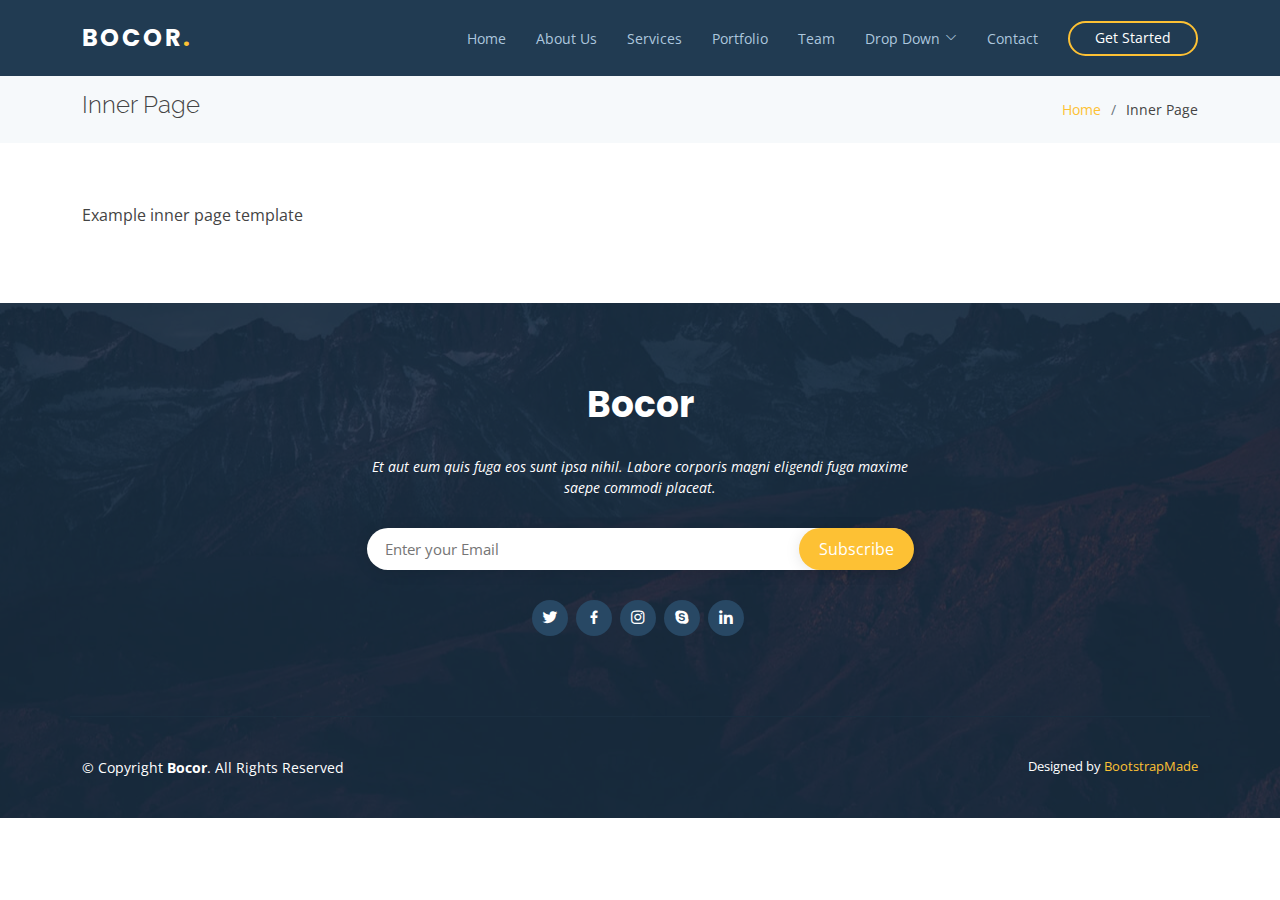
==== inner-page.html @ d84cb7d2 "make template from Bootstrap" ====
<!DOCTYPE html>
<html lang="en">

<head>
  <meta charset="utf-8">
  <meta content="width=device-width, initial-scale=1.0" name="viewport">

  <title>Inner Page - Bocor Bootstrap Template</title>
  <meta content="" name="description">
  <meta content="" name="keywords">

  <!-- Favicons -->
  <link href="assets/img/favicon.png" rel="icon">
  <link href="assets/img/apple-touch-icon.png" rel="apple-touch-icon">

  <!-- Google Fonts -->
  <link href="https://fonts.googleapis.com/css?family=Open+Sans:300,300i,400,400i,600,600i,700,700i|Raleway:300,300i,400,400i,500,500i,600,600i,700,700i|Poppins:300,300i,400,400i,500,500i,600,600i,700,700i" rel="stylesheet">

  <!-- Vendor CSS Files -->
  <link href="assets/vendor/aos/aos.css" rel="stylesheet">
  <link href="assets/vendor/bootstrap/css/bootstrap.min.css" rel="stylesheet">
  <link href="assets/vendor/bootstrap-icons/bootstrap-icons.css" rel="stylesheet">
  <link href="assets/vendor/boxicons/css/boxicons.min.css" rel="stylesheet">
  <link href="assets/vendor/glightbox/css/glightbox.min.css" rel="stylesheet">
  <link href="assets/vendor/swiper/swiper-bundle.min.css" rel="stylesheet">

  <!-- Template Main CSS File -->
  <link href="assets/css/style.css" rel="stylesheet">

  <!-- =======================================================
  * Template Name: Bocor - v4.6.0
  * Template URL: https://bootstrapmade.com/bocor-bootstrap-template-nice-animation/
  * Author: BootstrapMade.com
  * License: https://bootstrapmade.com/license/
  ======================================================== -->
</head>

<body>

  <!-- ======= Header ======= -->
  <header id="header">
    <div class="container d-flex align-items-center justify-content-between">

      <div class="logo">
        <h1><a href="index.html">Bocor<span>.</span></a></h1>
        <!-- Uncomment below if you prefer to use an image logo -->
        <!-- <a href="index.html"><img src="assets/img/logo.png" alt="" class="img-fluid"></a>-->
      </div>

      <nav id="navbar" class="navbar">
        <ul>
          <li><a class="nav-link scrollto " href="#hero">Home</a></li>
          <li><a class="nav-link scrollto" href="#about">About Us</a></li>
          <li><a class="nav-link scrollto" href="#services">Services</a></li>
          <li><a class="nav-link scrollto" href="#portfolio">Portfolio</a></li>
          <li><a class="nav-link scrollto" href="#team">Team</a></li>
          <li class="dropdown"><a href="#"><span>Drop Down</span> <i class="bi bi-chevron-down"></i></a>
            <ul>
              <li><a href="#">Drop Down 1</a></li>
              <li class="dropdown"><a href="#"><span>Deep Drop Down</span> <i class="bi bi-chevron-right"></i></a>
                <ul>
                  <li><a href="#">Deep Drop Down 1</a></li>
                  <li><a href="#">Deep Drop Down 2</a></li>
                  <li><a href="#">Deep Drop Down 3</a></li>
                  <li><a href="#">Deep Drop Down 4</a></li>
                  <li><a href="#">Deep Drop Down 5</a></li>
                </ul>
              </li>
              <li><a href="#">Drop Down 2</a></li>
              <li><a href="#">Drop Down 3</a></li>
              <li><a href="#">Drop Down 4</a></li>
            </ul>
          </li>
          <li><a class="nav-link scrollto" href="#contact">Contact</a></li>
          <li><a class="getstarted scrollto" href="#about">Get Started</a></li>
        </ul>
        <i class="bi bi-list mobile-nav-toggle"></i>
      </nav><!-- .navbar -->

    </div>
  </header><!-- End Header -->

  <main id="main">

    <!-- ======= Breadcrumbs Section ======= -->
    <section class="breadcrumbs">
      <div class="container">

        <div class="d-flex justify-content-between align-items-center">
          <h2>Inner Page</h2>
          <ol>
            <li><a href="index.html">Home</a></li>
            <li>Inner Page</li>
          </ol>
        </div>

      </div>
    </section><!-- End Breadcrumbs Section -->

    <section class="inner-page">
      <div class="container">
        <p>
          Example inner page template
        </p>
      </div>
    </section>

  </main><!-- End #main -->

  <!-- ======= Footer ======= -->
  <footer id="footer">

    <div class="footer-top">

      <div class="container">

        <div class="row  justify-content-center">
          <div class="col-lg-6">
            <h3>Bocor</h3>
            <p>Et aut eum quis fuga eos sunt ipsa nihil. Labore corporis magni eligendi fuga maxime saepe commodi placeat.</p>
          </div>
        </div>

        <div class="row footer-newsletter justify-content-center">
          <div class="col-lg-6">
            <form action="" method="post">
              <input type="email" name="email" placeholder="Enter your Email"><input type="submit" value="Subscribe">
            </form>
          </div>
        </div>

        <div class="social-links">
          <a href="#" class="twitter"><i class="bx bxl-twitter"></i></a>
          <a href="#" class="facebook"><i class="bx bxl-facebook"></i></a>
          <a href="#" class="instagram"><i class="bx bxl-instagram"></i></a>
          <a href="#" class="google-plus"><i class="bx bxl-skype"></i></a>
          <a href="#" class="linkedin"><i class="bx bxl-linkedin"></i></a>
        </div>

      </div>
    </div>

    <div class="container footer-bottom clearfix">
      <div class="copyright">
        &copy; Copyright <strong><span>Bocor</span></strong>. All Rights Reserved
      </div>
      <div class="credits">
        <!-- All the links in the footer should remain intact. -->
        <!-- You can delete the links only if you purchased the pro version. -->
        <!-- Licensing information: https://bootstrapmade.com/license/ -->
        <!-- Purchase the pro version with working PHP/AJAX contact form: https://bootstrapmade.com/bocor-bootstrap-template-nice-animation/ -->
        Designed by <a href="https://bootstrapmade.com/">BootstrapMade</a>
      </div>
    </div>
  </footer><!-- End Footer -->

  <a href="#" class="back-to-top d-flex align-items-center justify-content-center"><i class="bi bi-arrow-up-short"></i></a>

  <!-- Vendor JS Files -->
  <script src="assets/vendor/aos/aos.js"></script>
  <script src="assets/vendor/bootstrap/js/bootstrap.bundle.min.js"></script>
  <script src="assets/vendor/glightbox/js/glightbox.min.js"></script>
  <script src="assets/vendor/isotope-layout/isotope.pkgd.min.js"></script>
  <script src="assets/vendor/php-email-form/validate.js"></script>
  <script src="assets/vendor/swiper/swiper-bundle.min.js"></script>

  <!-- Template Main JS File -->
  <script src="assets/js/main.js"></script>

</body>

</html>
---- assets/css/style.css ----
/**
* Template Name: Bocor - v4.6.0
* Template URL: https://bootstrapmade.com/bocor-bootstrap-template-nice-animation/
* Author: BootstrapMade.com
* License: https://bootstrapmade.com/license/
*/

/*--------------------------------------------------------------
# General
--------------------------------------------------------------*/
body {
  font-family: "Open Sans", sans-serif;
  color: #444444;
}

a {
  color: #fdc134;
  text-decoration: none;
}

a:hover {
  color: #fdd067;
  text-decoration: none;
}

h1, h2, h3, h4, h5, h6 {
  font-family: "Raleway", sans-serif;
}

/*--------------------------------------------------------------
# Back to top button
--------------------------------------------------------------*/
.back-to-top {
  position: fixed;
  visibility: hidden;
  opacity: 0;
  right: 15px;
  bottom: 15px;
  z-index: 99999;
  background: #213b52;
  width: 40px;
  height: 40px;
  border-radius: 50px;
  transition: all 0.4s;
}
.back-to-top i {
  font-size: 24px;
  color: #fff;
  line-height: 0;
}
.back-to-top:hover {
  background: #fdc134;
  color: #fff;
}
.back-to-top.active {
  visibility: visible;
  opacity: 1;
}

/*--------------------------------------------------------------
# Disable aos animation delay on mobile devices
--------------------------------------------------------------*/
@media screen and (max-width: 768px) {
  [data-aos-delay] {
    transition-delay: 0 !important;
  }
}
/*--------------------------------------------------------------
# Header
--------------------------------------------------------------*/
#header {
  z-index: 997;
  transition: all 0.5s;
  padding: 16px 0;
  background: #213b52;
}
#header .logo h1 {
  font-size: 24px;
  margin: 0;
  padding: 10px 0;
  line-height: 1;
  font-weight: 700;
  letter-spacing: 3px;
  text-transform: uppercase;
  font-family: "Poppins", sans-serif;
}
#header .logo h1 a, #header .logo h1 a:hover {
  color: #fff;
  text-decoration: none;
}
#header .logo h1 a span, #header .logo h1 a:hover span {
  color: #fdc134;
}
#header .logo img {
  padding: 0;
  margin: 0;
  max-height: 40px;
}

/*--------------------------------------------------------------
# Navigation Menu
--------------------------------------------------------------*/
/**
* Desktop Navigation 
*/
.navbar {
  padding: 0;
}
.navbar ul {
  margin: 0;
  padding: 0;
  display: flex;
  list-style: none;
  align-items: center;
}
.navbar li {
  position: relative;
}
.navbar a, .navbar a:focus {
  display: flex;
  align-items: center;
  justify-content: space-between;
  padding: 10px 0 10px 30px;
  font-size: 14px;
  color: #adc7de;
  white-space: nowrap;
  transition: 0.3s;
}
.navbar a i, .navbar a:focus i {
  font-size: 12px;
  line-height: 0;
  margin-left: 5px;
}
.navbar a:hover, .navbar .active, .navbar .active:focus, .navbar li:hover > a {
  color: #fff;
}
.navbar .getstarted, .navbar .getstarted:focus {
  background: #213b52;
  color: #fff;
  padding: 4px 25px 6px 25px;
  margin-left: 30px;
  border-radius: 50px;
  border: 2px solid #fdc134;
}
.navbar .getstarted:hover, .navbar .getstarted:focus:hover {
  background: #fdc134;
  color: #213b52;
}
.navbar .dropdown ul {
  display: block;
  position: absolute;
  left: 14px;
  top: calc(100% + 30px);
  margin: 0;
  padding: 10px 0;
  z-index: 99;
  opacity: 0;
  visibility: hidden;
  background: #fff;
  box-shadow: 0px 0px 30px rgba(127, 137, 161, 0.25);
  transition: 0.3s;
  border-radius: 4px;
}
.navbar .dropdown ul li {
  min-width: 200px;
}
.navbar .dropdown ul a {
  padding: 10px 20px;
  font-size: 14px;
  text-transform: none;
  font-weight: 500;
  color: #3e6f9b;
}
.navbar .dropdown ul a i {
  font-size: 12px;
}
.navbar .dropdown ul a:hover, .navbar .dropdown ul .active:hover, .navbar .dropdown ul li:hover > a {
  color: #fdc134;
}
.navbar .dropdown:hover > ul {
  opacity: 1;
  top: 100%;
  visibility: visible;
}
.navbar .dropdown .dropdown ul {
  top: 0;
  left: calc(100% - 30px);
  visibility: hidden;
}
.navbar .dropdown .dropdown:hover > ul {
  opacity: 1;
  top: 0;
  left: 100%;
  visibility: visible;
}
@media (max-width: 1366px) {
  .navbar .dropdown .dropdown ul {
    left: -90%;
  }
  .navbar .dropdown .dropdown:hover > ul {
    left: -100%;
  }
}

/**
* Mobile Navigation 
*/
.mobile-nav-toggle {
  color: #fdc134;
  font-size: 28px;
  cursor: pointer;
  display: none;
  line-height: 0;
  transition: 0.5s;
  position: fixed;
  right: 15px;
  top: 15px;
  z-index: 9998;
  border: 0;
}

@media (max-width: 991px) {
  .mobile-nav-toggle {
    display: block;
  }

  .navbar ul {
    display: none;
  }
}
.navbar-mobile {
  position: fixed;
  overflow: hidden;
  top: 0;
  right: 0;
  left: 0;
  bottom: 0;
  background: rgba(18, 33, 46, 0.9);
  transition: 0.3s;
  z-index: 999;
}
.navbar-mobile .mobile-nav-toggle {
  position: absolute;
  top: 15px;
  right: 15px;
}
.navbar-mobile ul {
  display: block;
  position: absolute;
  top: 55px;
  right: 15px;
  bottom: 15px;
  left: 15px;
  padding: 10px 0;
  border-radius: 10px;
  background-color: #fff;
  overflow-y: auto;
  transition: 0.3s;
}
.navbar-mobile a, .navbar-mobile a:focus {
  padding: 10px 20px;
  font-size: 15px;
  color: #213b52;
}
.navbar-mobile a:hover, .navbar-mobile .active, .navbar-mobile li:hover > a {
  color: #fdc134;
}
.navbar-mobile .getstarted, .navbar-mobile .getstarted:focus {
  margin: 15px;
  display: block;
  border: 0;
}
.navbar-mobile .dropdown ul {
  position: static;
  display: none;
  margin: 10px 20px;
  padding: 10px 0;
  z-index: 99;
  opacity: 1;
  visibility: visible;
  background: #fff;
  box-shadow: 0px 0px 30px rgba(127, 137, 161, 0.25);
}
.navbar-mobile .dropdown ul li {
  min-width: 200px;
}
.navbar-mobile .dropdown ul a {
  padding: 10px 20px;
}
.navbar-mobile .dropdown ul a i {
  font-size: 12px;
}
.navbar-mobile .dropdown ul a:hover, .navbar-mobile .dropdown ul .active:hover, .navbar-mobile .dropdown ul li:hover > a {
  color: #fdc134;
}
.navbar-mobile .dropdown > .dropdown-active {
  display: block;
}

/*--------------------------------------------------------------
# Hero Section
--------------------------------------------------------------*/
#hero {
  width: 100%;
  padding: 0 0 0 0;
  background: #213b52;
  background: linear-gradient(180deg, #213b52 0%, #213c54 35%, #204564 100%);
}
#hero h1 {
  margin: 0 0 15px 0;
  font-size: 48px;
  font-weight: 700;
  line-height: 56px;
  color: #d2e0ed;
  font-family: "Poppins", sans-serif;
}
#hero h2 {
  color: #fff;
  margin-bottom: 30px;
  font-size: 22px;
}
#hero .btn-get-started {
  color: #213b52;
  border-radius: 50px;
  padding: 8px 35px 10px 35px;
  border: 2px solid #fdc134;
  transition: all ease-in-out 0.3s;
  display: inline-block;
  background: #fdc134;
}
#hero .btn-get-started:hover {
  background: transparent;
  color: #fff;
}
@media (max-width: 991px) {
  #hero .hero-img {
    text-align: center;
  }
  #hero .hero-img img {
    width: 50%;
  }
}
@media (max-width: 768px) {
  #hero {
    -moz-text-align-last: center;
    text-align-last: center;
  }
  #hero h1 {
    font-size: 28px;
    line-height: 36px;
  }
  #hero h2 {
    font-size: 18px;
    line-height: 24px;
    margin-bottom: 30px;
  }
  #hero .hero-img img {
    width: 70%;
  }
}
@media (max-width: 575px) {
  #hero .hero-img img {
    width: 80%;
  }
}

/*--------------------------------------------------------------
# Sections General
--------------------------------------------------------------*/
section {
  padding: 60px 0;
  overflow: hidden;
}

.section-bg {
  background: linear-gradient(180deg, #f2f6fa 0%, #fff 100%);
}

.section-title {
  text-align: center;
  padding-bottom: 30px;
}
.section-title h2 {
  font-size: 32px;
  font-weight: 600;
  text-transform: uppercase;
  margin-bottom: 20px;
  padding-bottom: 20px;
  position: relative;
  font-family: "Poppins", sans-serif;
  color: #213b52;
}
.section-title h2::before {
  content: "";
  position: absolute;
  display: block;
  width: 120px;
  height: 1px;
  background: #ddd;
  bottom: 1px;
  left: calc(50% - 60px);
}
.section-title h2::after {
  content: "";
  position: absolute;
  display: block;
  width: 40px;
  height: 3px;
  background: #fdc134;
  bottom: 0;
  left: calc(50% - 20px);
}
.section-title p {
  margin-bottom: 0;
}

/*--------------------------------------------------------------
# Breadcrumbs
--------------------------------------------------------------*/
.breadcrumbs {
  padding: 15px 0;
  background-color: #f6f9fb;
  min-height: 40px;
}
.breadcrumbs h2 {
  font-size: 24px;
  font-weight: 300;
}
.breadcrumbs ol {
  display: flex;
  flex-wrap: wrap;
  list-style: none;
  padding: 0;
  margin: 0;
  font-size: 14px;
}
.breadcrumbs ol li + li {
  padding-left: 10px;
}
.breadcrumbs ol li + li::before {
  display: inline-block;
  padding-right: 10px;
  color: #6c757d;
  content: "/";
}
@media (max-width: 768px) {
  .breadcrumbs .d-flex {
    display: block !important;
  }
  .breadcrumbs ol {
    display: block;
  }
  .breadcrumbs ol li {
    display: inline-block;
  }
}

/*--------------------------------------------------------------
# Clients
--------------------------------------------------------------*/
.clients {
  padding: 0;
}
.clients .client-logo {
  display: flex;
  justify-content: center;
  align-items: center;
  overflow: hidden;
  height: 120px;
}
.clients .client-logo img {
  height: 40px;
}
.clients .client-logo:hover img {
  transform: scale(1.2);
}
.clients img {
  transition: all 0.4s ease-in-out;
}

/*--------------------------------------------------------------
# About
--------------------------------------------------------------*/
.about .content {
  padding: 30px 0;
}
.about .content h3 {
  font-weight: 700;
  font-size: 34px;
  color: #213b52;
}
.about .content p {
  margin-bottom: 0;
}
.about .content .icon-box {
  margin-top: 25px;
}
.about .content .icon-box h4 {
  font-size: 20px;
  font-weight: 700;
  margin: 5px 0 10px 60px;
  color: #213b52;
}
.about .content .icon-box h4 a {
  color: #213b52;
  transition: 0.3s;
}
.about .content .icon-box h4 a:hover {
  color: #fdc134;
}
.about .content .icon-box i {
  font-size: 48px;
  float: left;
  color: #fdc134;
}
.about .content .icon-box p {
  font-size: 15px;
  color: #848484;
  margin-left: 60px;
}
.about .image {
  background: url("../img/about.jpg") center center no-repeat;
  background-size: cover;
  min-height: 400px;
}
@media (max-width: 667px) {
  .about .image img {
    max-width: 100%;
  }
}

/*--------------------------------------------------------------
# Services
--------------------------------------------------------------*/
.services {
  padding-bottom: 40px;
}
.services .card {
  border: 0;
  padding: 0 30px;
  margin-bottom: 60px;
  position: relative;
  background: transparent;
}
.services .card-img {
  width: calc(100% + 60px);
  margin-left: -30px;
  overflow: hidden;
  z-index: 9;
  border-radius: 0;
}
.services .card-img img {
  max-width: 100%;
  transition: all 0.3s ease-in-out;
}
.services .card-body {
  z-index: 10;
  background: #fff;
  border-top: 4px solid #fff;
  padding: 30px;
  box-shadow: 0px 2px 15px rgba(0, 0, 0, 0.1);
  margin-top: -60px;
  transition: 0.3s;
}
.services .card-title {
  font-weight: 700;
  text-align: center;
  margin-bottom: 20px;
}
.services .card-title a {
  color: #213b52;
  transition: 0.3s;
}
.services .card-text {
  color: #5e5e5e;
}
.services .read-more a {
  color: #777777;
  text-transform: uppercase;
  font-weight: 600;
  font-size: 12px;
  transition: 0.3s;
}
.services .read-more a:hover {
  color: #fdc134;
}
.services .card:hover img {
  transform: scale(1.1);
}
.services .card:hover .card-body {
  border-color: #fdc134;
}
.services .card:hover .card-body .card-title a {
  color: #fdc134;
}

/*--------------------------------------------------------------
# Features
--------------------------------------------------------------*/
.features .content + .content {
  margin-top: 100px;
}
.features .content h3 {
  font-weight: 700;
  font-size: 26px;
  color: #213b52;
}
.features .content ul {
  list-style: none;
  padding: 0;
}
.features .content ul li {
  padding-bottom: 10px;
}
.features .content ul i {
  font-size: 20px;
  padding-right: 4px;
  color: #fdc134;
}
.features .content p:last-child {
  margin-bottom: 0;
}

/*--------------------------------------------------------------
# Portfolio
--------------------------------------------------------------*/
.portfolio .portfolio-item {
  margin-bottom: 30px;
}
.portfolio #portfolio-flters {
  padding: 0;
  margin: 0 0 35px 0;
  list-style: none;
  text-align: center;
}
.portfolio #portfolio-flters li {
  cursor: pointer;
  margin: 0 5px 5px 0;
  display: inline-block;
  padding: 10px 15px;
  font-size: 16px;
  font-weight: 600;
  line-height: 20px;
  color: #444444;
  margin-bottom: 5px;
  transition: all 0.3s ease-in-out;
}
.portfolio #portfolio-flters li:hover, .portfolio #portfolio-flters li.filter-active {
  color: #fdc134;
}
.portfolio #portfolio-flters li:last-child {
  margin-right: 0;
}
.portfolio .portfolio-wrap {
  transition: 0.3s;
  position: relative;
  overflow: hidden;
  border-radius: 8px;
  z-index: 1;
}
.portfolio .portfolio-wrap::before {
  content: "";
  background: rgba(33, 59, 82, 0.6);
  position: absolute;
  left: 100%;
  right: 0;
  top: 0;
  bottom: 0;
  transition: all ease-in-out 0.3s;
  z-index: 2;
}
.portfolio .portfolio-wrap img {
  transition: 0.3s;
}
.portfolio .portfolio-wrap .portfolio-links {
  opacity: 0;
  left: 0;
  right: 0;
  top: calc(50% - 36px);
  text-align: center;
  z-index: 3;
  position: absolute;
  transition: all ease-in-out 0.3s;
}
.portfolio .portfolio-wrap .portfolio-links a {
  color: #fdc134;
  line-height: 0;
  text-align: center;
  width: 36px;
  height: 36px;
  display: inline-block;
  transition: 0.3s;
}
.portfolio .portfolio-wrap .portfolio-links a i {
  font-size: 32px;
  line-height: 0;
}
.portfolio .portfolio-wrap .portfolio-links a:hover {
  color: #fff;
}
.portfolio .portfolio-wrap .portfolio-info {
  opacity: 0;
  position: absolute;
  bottom: -20px;
  left: 0;
  right: 0;
  text-align: center;
  z-index: 3;
  transition: all ease-in-out 0.3s;
}
.portfolio .portfolio-wrap .portfolio-info h4 {
  font-size: 20px;
  color: #fff;
  font-weight: 600;
}
.portfolio .portfolio-wrap .portfolio-info p {
  color: #ffffff;
  font-size: 14px;
  text-transform: uppercase;
}
.portfolio .portfolio-wrap:hover::before {
  left: 0;
}
.portfolio .portfolio-wrap:hover .portfolio-links {
  opacity: 1;
  top: calc(50% - 18px);
}
.portfolio .portfolio-wrap:hover .portfolio-info {
  opacity: 1;
  bottom: 0;
}

/*--------------------------------------------------------------
# Portfolio Details
--------------------------------------------------------------*/
.portfolio-details {
  padding-top: 40px;
}
.portfolio-details .portfolio-details-slider img {
  width: 100%;
}
.portfolio-details .portfolio-details-slider .swiper-pagination {
  margin-top: 20px;
  position: relative;
}
.portfolio-details .portfolio-details-slider .swiper-pagination .swiper-pagination-bullet {
  width: 12px;
  height: 12px;
  background-color: #fff;
  opacity: 1;
  border: 1px solid #fdc134;
}
.portfolio-details .portfolio-details-slider .swiper-pagination .swiper-pagination-bullet-active {
  background-color: #fdc134;
}
.portfolio-details .portfolio-info {
  padding: 30px;
  box-shadow: 0px 0 30px rgba(33, 59, 82, 0.08);
}
.portfolio-details .portfolio-info h3 {
  font-size: 22px;
  font-weight: 700;
  margin-bottom: 20px;
  padding-bottom: 20px;
  border-bottom: 1px solid #eee;
}
.portfolio-details .portfolio-info ul {
  list-style: none;
  padding: 0;
  font-size: 15px;
}
.portfolio-details .portfolio-info ul li + li {
  margin-top: 10px;
}
.portfolio-details .portfolio-description {
  padding-top: 30px;
}
.portfolio-details .portfolio-description h2 {
  font-size: 26px;
  font-weight: 700;
  margin-bottom: 20px;
}
.portfolio-details .portfolio-description p {
  padding: 0;
}

/*--------------------------------------------------------------
# Team
--------------------------------------------------------------*/
.team .member {
  text-align: center;
  margin-bottom: 20px;
}
.team .member .pic {
  margin-bottom: 15px;
  overflow: hidden;
  min-height: 260px;
}
.team .member .pic img {
  max-width: 100%;
}
.team .member h4 {
  font-weight: 700;
  margin-bottom: 2px;
  font-size: 18px;
  color: #213b52;
}
.team .member span {
  font-style: italic;
  display: block;
  font-size: 13px;
}
.team .member .social {
  margin-top: 15px;
}
.team .member .social a {
  color: #5289ba;
  transition: 0.3s;
}
.team .member .social a:hover {
  color: #fdc134;
}
.team .member .social i {
  font-size: 18px;
  margin: 0 2px;
}

/*--------------------------------------------------------------
# Pricing
--------------------------------------------------------------*/
.pricing .row {
  padding-top: 40px;
}
.pricing .box {
  padding: 40px;
  margin-bottom: 30px;
  box-shadow: 0px 0px 30px rgba(73, 78, 92, 0.15);
  background: #fff;
  text-align: center;
  position: relative;
}
.pricing .featured-badge {
  display: inline-block;
  position: absolute;
  top: -11px;
  left: calc(50% - 49px);
  background: #fdc134;
  color: #fff;
  text-align: center;
  line-height: 1;
  border-radius: 50px;
  padding: 4px 20px 5px 20px;
  font-size: 12px;
  text-transform: uppercase;
}
.pricing h3 {
  font-weight: 300;
  margin-bottom: 15px;
  font-size: 28px;
}
.pricing h4 {
  font-size: 46px;
  color: #fdc134;
  font-weight: 400;
  font-family: "Open Sans", sans-serif;
  margin-bottom: 25px;
}
.pricing h4 span {
  color: #bababa;
  font-size: 18px;
  display: block;
}
.pricing ul {
  padding: 0;
  list-style: none;
  color: #999;
  text-align: left;
  line-height: 20px;
}
.pricing ul li {
  padding-bottom: 12px;
}
.pricing ul i {
  color: #fdc134;
  font-size: 18px;
  padding-right: 4px;
}
.pricing ul .na {
  color: #ccc;
}
.pricing ul .na i {
  color: #ccc;
}
.pricing ul .na span {
  text-decoration: line-through;
}
.pricing .get-started-btn {
  background: #213b52;
  display: inline-block;
  padding: 6px 30px;
  border-radius: 20px;
  color: #fff;
  transition: none;
  font-size: 14px;
  font-weight: 400;
  font-family: "Raleway", sans-serif;
  transition: 0.3s;
}
.pricing .get-started-btn:hover {
  background: #fdc134;
}
.pricing .featured {
  z-index: 10;
  margin: -30px -5px 0 -5px;
  border: 1px solid #fdc134;
}
.pricing .featured .get-started-btn {
  background: #fdc134;
}
.pricing .featured .get-started-btn:hover {
  background: #fdcd5c;
}
@media (max-width: 992px) {
  .pricing .box {
    max-width: 60%;
    margin: 0 auto 30px auto;
  }
}
@media (max-width: 767px) {
  .pricing .box {
    max-width: 80%;
    margin: 0 auto 30px auto;
  }
}
@media (max-width: 420px) {
  .pricing .box {
    max-width: 100%;
    margin: 0 auto 30px auto;
  }
}

/*--------------------------------------------------------------
# Frequently Asked Questions
--------------------------------------------------------------*/
.faq .faq-item {
  margin: 20px 0;
  padding: 20px 0;
  border-bottom: 1px solid #dde8f1;
}
.faq .faq-item i {
  color: #9bbbd7;
  font-size: 20px;
  float: left;
  line-height: 0;
  padding: 13px 0 0 0;
  margin: 0;
}
.faq .faq-item h4 {
  font-size: 16px;
  line-height: 26px;
  font-weight: 500;
  margin: 0 0 10px 28px;
  font-family: "Poppins", sans-serif;
}
.faq .faq-item p {
  font-size: 15px;
}

/*--------------------------------------------------------------
# Contact
--------------------------------------------------------------*/
.contact .info-box {
  color: #444444;
  text-align: center;
  box-shadow: 0 0 30px rgba(214, 215, 216, 0.6);
  padding: 20px 0 30px 0;
  background: #fff;
}
.contact .info-box i {
  font-size: 32px;
  color: #fdc134;
  border-radius: 50%;
  padding: 8px;
  border: 2px dotted #fff7e5;
}
.contact .info-box h3 {
  font-size: 20px;
  color: #777777;
  font-weight: 700;
  margin: 10px 0;
}
.contact .info-box p {
  padding: 0;
  line-height: 24px;
  font-size: 14px;
  margin-bottom: 0;
}
.contact .php-email-form {
  box-shadow: 0 0 30px rgba(214, 215, 216, 0.6);
  padding: 30px;
  background: #fff;
}
.contact .php-email-form .error-message {
  display: none;
  color: #fff;
  background: #ed3c0d;
  text-align: left;
  padding: 15px;
  font-weight: 600;
}
.contact .php-email-form .error-message br + br {
  margin-top: 25px;
}
.contact .php-email-form .sent-message {
  display: none;
  color: #fff;
  background: #18d26e;
  text-align: center;
  padding: 15px;
  font-weight: 600;
}
.contact .php-email-form .loading {
  display: none;
  background: #fff;
  text-align: center;
  padding: 15px;
}
.contact .php-email-form .loading:before {
  content: "";
  display: inline-block;
  border-radius: 50%;
  width: 24px;
  height: 24px;
  margin: 0 10px -6px 0;
  border: 3px solid #18d26e;
  border-top-color: #eee;
  -webkit-animation: animate-loading 1s linear infinite;
  animation: animate-loading 1s linear infinite;
}
.contact .php-email-form input, .contact .php-email-form textarea {
  border-radius: 0;
  box-shadow: none;
  font-size: 14px;
}
.contact .php-email-form input::focus, .contact .php-email-form textarea::focus {
  background-color: #fdc134;
}
.contact .php-email-form input {
  padding: 10px 15px;
}
.contact .php-email-form textarea {
  padding: 12px 15px;
}
.contact .php-email-form button[type=submit] {
  background: #fdc134;
  border: 0;
  padding: 10px 24px;
  color: #fff;
  transition: 0.4s;
}
.contact .php-email-form button[type=submit]:hover {
  background: #fdd067;
}
@-webkit-keyframes animate-loading {
  0% {
    transform: rotate(0deg);
  }
  100% {
    transform: rotate(360deg);
  }
}
@keyframes animate-loading {
  0% {
    transform: rotate(0deg);
  }
  100% {
    transform: rotate(360deg);
  }
}

/*--------------------------------------------------------------
# Footer
--------------------------------------------------------------*/
#footer {
  background: url("../img/footer-bg.jpg") center center no-repeat;
  color: #fff;
  font-size: 14px;
  position: relative;
}
#footer::before {
  content: "";
  position: absolute;
  left: 0;
  right: 0;
  top: 0;
  bottom: 0;
  background: rgba(26, 46, 64, 0.85);
  z-index: 1;
}
#footer .footer-top {
  position: relative;
  z-index: 2;
  text-align: center;
  padding: 80px 0;
}
#footer .footer-top h3 {
  font-size: 36px;
  font-weight: 700;
  color: #fff;
  position: relative;
  font-family: "Poppins", sans-serif;
  padding-bottom: 0;
  margin-bottom: 0;
}
#footer .footer-top p {
  font-size: 15;
  font-style: italic;
  margin: 30px 0 0 0;
  padding: 0;
}
#footer .footer-top .footer-newsletter {
  text-align: center;
  font-size: 15px;
  margin-top: 30px;
}
#footer .footer-top .footer-newsletter form {
  background: #fff;
  padding: 6px 10px;
  position: relative;
  border-radius: 50px;
  box-shadow: 0px 2px 15px rgba(0, 0, 0, 0.1);
  text-align: left;
}
#footer .footer-top .footer-newsletter form input[type=email] {
  border: 0;
  padding: 4px 8px;
  width: calc(100% - 100px);
}
#footer .footer-top .footer-newsletter form input[type=submit] {
  position: absolute;
  top: 0;
  right: -1px;
  bottom: 0;
  border: 0;
  background: none;
  font-size: 16px;
  padding: 0 20px;
  background: #fdc134;
  color: #fff;
  transition: 0.3s;
  border-radius: 50px;
  box-shadow: 0px 2px 15px rgba(0, 0, 0, 0.1);
}
#footer .footer-top .footer-newsletter form input[type=submit]:hover {
  background: #fcb102;
}
#footer .footer-top .social-links {
  margin-top: 30px;
}
#footer .footer-top .social-links a {
  font-size: 18px;
  display: inline-block;
  background: #284864;
  color: #fff;
  line-height: 1;
  padding: 8px 0;
  margin-right: 4px;
  border-radius: 50%;
  text-align: center;
  width: 36px;
  height: 36px;
  transition: 0.3s;
}
#footer .footer-top .social-links a:hover {
  background: #fcb102;
  color: #fff;
  text-decoration: none;
}
#footer .footer-bottom {
  border-top: 1px solid #1a2e40;
  z-index: 2;
  position: relative;
  padding-top: 40px;
  padding-bottom: 40px;
}
#footer .copyright {
  text-align: center;
  float: left;
}
#footer .credits {
  float: right;
  text-align: center;
  font-size: 13px;
}
@media (max-width: 768px) {
  #footer .copyright, #footer .credits {
    padding: 5px;
    float: none;
    text-align: ceneter;
  }
}
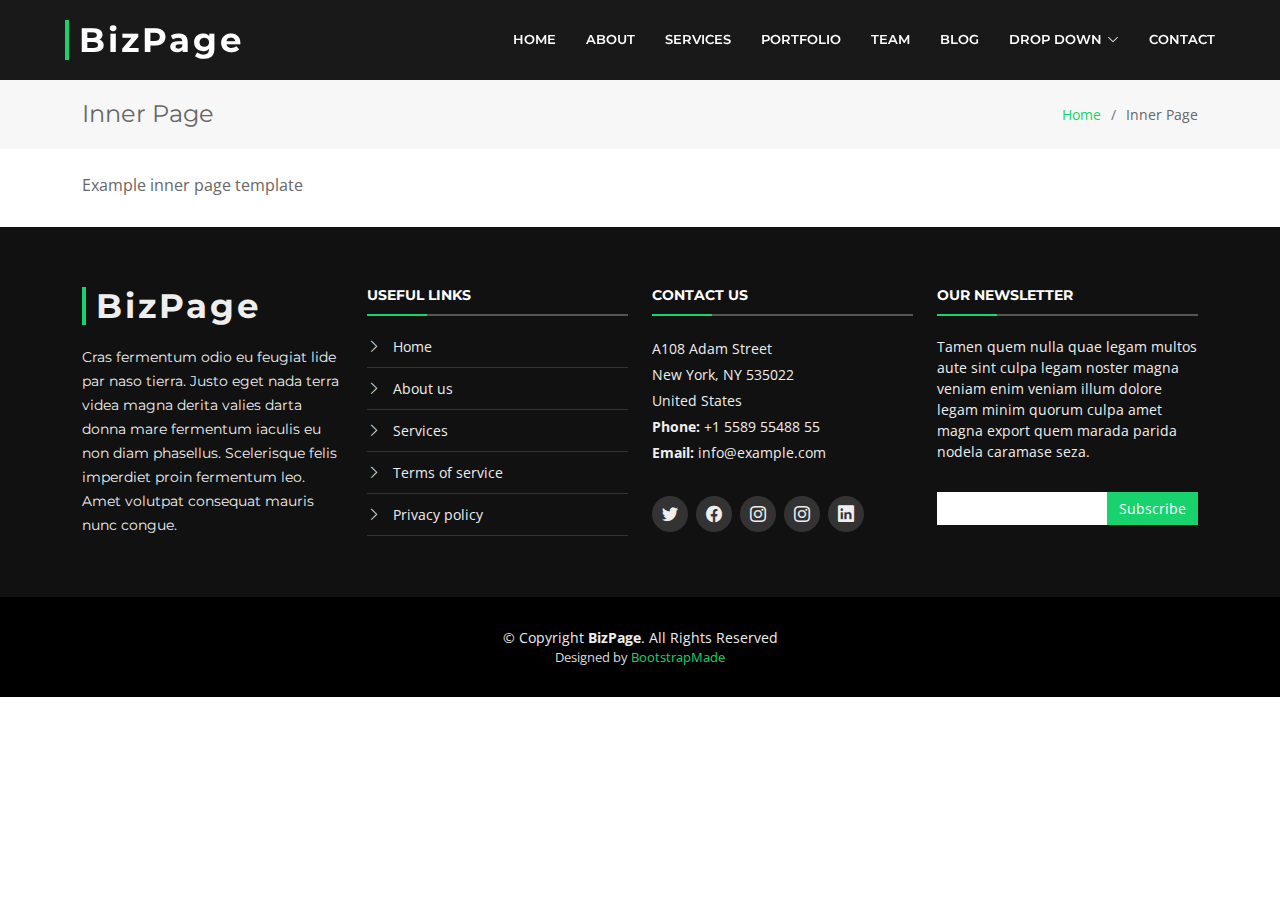
==== commit 9d83ff6e: "1st demo" ====
--- a/inner-page.html
+++ b/inner-page.html
@@ -5,7 +5,7 @@
   <meta charset="utf-8">
   <meta content="width=device-width, initial-scale=1.0" name="viewport">
 
-  <title>Inner Page - Bocor Bootstrap Template</title>
+  <title>Inner Page - BizPage Bootstrap Template</title>
   <meta content="" name="description">
   <meta content="" name="keywords">
 
@@ -14,13 +14,13 @@
   <link href="assets/img/apple-touch-icon.png" rel="apple-touch-icon">
 
   <!-- Google Fonts -->
-  <link href="https://fonts.googleapis.com/css?family=Open+Sans:300,300i,400,400i,600,600i,700,700i|Raleway:300,300i,400,400i,500,500i,600,600i,700,700i|Poppins:300,300i,400,400i,500,500i,600,600i,700,700i" rel="stylesheet">
+  <link href="https://fonts.googleapis.com/css?family=Open+Sans:300,300i,400,400i,700,700i|Montserrat:300,400,500,700" rel="stylesheet">
 
   <!-- Vendor CSS Files -->
+  <link href="assets/vendor/animate.css/animate.min.css" rel="stylesheet">
   <link href="assets/vendor/aos/aos.css" rel="stylesheet">
   <link href="assets/vendor/bootstrap/css/bootstrap.min.css" rel="stylesheet">
   <link href="assets/vendor/bootstrap-icons/bootstrap-icons.css" rel="stylesheet">
-  <link href="assets/vendor/boxicons/css/boxicons.min.css" rel="stylesheet">
   <link href="assets/vendor/glightbox/css/glightbox.min.css" rel="stylesheet">
   <link href="assets/vendor/swiper/swiper-bundle.min.css" rel="stylesheet">
 
@@ -28,8 +28,8 @@
   <link href="assets/css/style.css" rel="stylesheet">
 
   <!-- =======================================================
-  * Template Name: Bocor - v4.6.0
-  * Template URL: https://bootstrapmade.com/bocor-bootstrap-template-nice-animation/
+  * Template Name: BizPage - v5.7.0
+  * Template URL: https://bootstrapmade.com/bizpage-bootstrap-business-template/
   * Author: BootstrapMade.com
   * License: https://bootstrapmade.com/license/
   ======================================================== -->
@@ -38,44 +38,46 @@
 <body>
 
   <!-- ======= Header ======= -->
-  <header id="header">
-    <div class="container d-flex align-items-center justify-content-between">
-
-      <div class="logo">
-        <h1><a href="index.html">Bocor<span>.</span></a></h1>
-        <!-- Uncomment below if you prefer to use an image logo -->
-        <!-- <a href="index.html"><img src="assets/img/logo.png" alt="" class="img-fluid"></a>-->
-      </div>
-
-      <nav id="navbar" class="navbar">
-        <ul>
-          <li><a class="nav-link scrollto " href="#hero">Home</a></li>
-          <li><a class="nav-link scrollto" href="#about">About Us</a></li>
-          <li><a class="nav-link scrollto" href="#services">Services</a></li>
-          <li><a class="nav-link scrollto" href="#portfolio">Portfolio</a></li>
-          <li><a class="nav-link scrollto" href="#team">Team</a></li>
-          <li class="dropdown"><a href="#"><span>Drop Down</span> <i class="bi bi-chevron-down"></i></a>
+  <header id="header" class="fixed-top d-flex align-items-center ">
+    <div class="container-fluid">
+
+      <div class="row justify-content-center align-items-center">
+        <div class="col-xl-11 d-flex align-items-center justify-content-between">
+          <h1 class="logo"><a href="index.html">BizPage</a></h1>
+          <!-- Uncomment below if you prefer to use an image logo -->
+          <!-- <a href="index.html" class="logo"><img src="assets/img/logo.png" alt="" class="img-fluid"></a>-->
+
+          <nav id="navbar" class="navbar">
             <ul>
-              <li><a href="#">Drop Down 1</a></li>
-              <li class="dropdown"><a href="#"><span>Deep Drop Down</span> <i class="bi bi-chevron-right"></i></a>
+              <li><a class="nav-link scrollto " href="#hero">Home</a></li>
+              <li><a class="nav-link scrollto" href="#about">About</a></li>
+              <li><a class="nav-link scrollto" href="#services">Services</a></li>
+              <li><a class="nav-link scrollto " href="#portfolio">Portfolio</a></li>
+              <li><a class="nav-link scrollto" href="#team">Team</a></li>
+              <li><a class="nav-link  " href="blog.html">Blog</a></li>
+              <li class="dropdown"><a href="#"><span>Drop Down</span> <i class="bi bi-chevron-down"></i></a>
                 <ul>
-                  <li><a href="#">Deep Drop Down 1</a></li>
-                  <li><a href="#">Deep Drop Down 2</a></li>
-                  <li><a href="#">Deep Drop Down 3</a></li>
-                  <li><a href="#">Deep Drop Down 4</a></li>
-                  <li><a href="#">Deep Drop Down 5</a></li>
+                  <li><a href="#">Drop Down 1</a></li>
+                  <li class="dropdown"><a href="#"><span>Deep Drop Down</span> <i class="bi bi-chevron-right"></i></a>
+                    <ul>
+                      <li><a href="#">Deep Drop Down 1</a></li>
+                      <li><a href="#">Deep Drop Down 2</a></li>
+                      <li><a href="#">Deep Drop Down 3</a></li>
+                      <li><a href="#">Deep Drop Down 4</a></li>
+                      <li><a href="#">Deep Drop Down 5</a></li>
+                    </ul>
+                  </li>
+                  <li><a href="#">Drop Down 2</a></li>
+                  <li><a href="#">Drop Down 3</a></li>
+                  <li><a href="#">Drop Down 4</a></li>
                 </ul>
               </li>
-              <li><a href="#">Drop Down 2</a></li>
-              <li><a href="#">Drop Down 3</a></li>
-              <li><a href="#">Drop Down 4</a></li>
+              <li><a class="nav-link scrollto" href="#contact">Contact</a></li>
             </ul>
-          </li>
-          <li><a class="nav-link scrollto" href="#contact">Contact</a></li>
-          <li><a class="getstarted scrollto" href="#about">Get Started</a></li>
-        </ul>
-        <i class="bi bi-list mobile-nav-toggle"></i>
-      </nav><!-- .navbar -->
+            <i class="bi bi-list mobile-nav-toggle"></i>
+          </nav><!-- .navbar -->
+        </div>
+      </div>
 
     </div>
   </header><!-- End Header -->
@@ -97,7 +99,7 @@
       </div>
     </section><!-- End Breadcrumbs Section -->
 
-    <section class="inner-page">
+    <section class="inner-page mt-4">
       <div class="container">
         <p>
           Example inner page template
@@ -109,52 +111,77 @@
 
   <!-- ======= Footer ======= -->
   <footer id="footer">
-
     <div class="footer-top">
-
       <div class="container">
-
-        <div class="row  justify-content-center">
-          <div class="col-lg-6">
-            <h3>Bocor</h3>
-            <p>Et aut eum quis fuga eos sunt ipsa nihil. Labore corporis magni eligendi fuga maxime saepe commodi placeat.</p>
-          </div>
+        <div class="row">
+
+          <div class="col-lg-3 col-md-6 footer-info">
+            <h3>BizPage</h3>
+            <p>Cras fermentum odio eu feugiat lide par naso tierra. Justo eget nada terra videa magna derita valies darta donna mare fermentum iaculis eu non diam phasellus. Scelerisque felis imperdiet proin fermentum leo. Amet volutpat consequat mauris nunc congue.</p>
+          </div>
+
+          <div class="col-lg-3 col-md-6 footer-links">
+            <h4>Useful Links</h4>
+            <ul>
+              <li><i class="bi bi-chevron-right"></i> <a href="#">Home</a></li>
+              <li><i class="bi bi-chevron-right"></i> <a href="#">About us</a></li>
+              <li><i class="bi bi-chevron-right"></i> <a href="#">Services</a></li>
+              <li><i class="bi bi-chevron-right"></i> <a href="#">Terms of service</a></li>
+              <li><i class="bi bi-chevron-right"></i> <a href="#">Privacy policy</a></li>
+            </ul>
+          </div>
+
+          <div class="col-lg-3 col-md-6 footer-contact">
+            <h4>Contact Us</h4>
+            <p>
+              A108 Adam Street <br>
+              New York, NY 535022<br>
+              United States <br>
+              <strong>Phone:</strong> +1 5589 55488 55<br>
+              <strong>Email:</strong> info@example.com<br>
+            </p>
+
+            <div class="social-links">
+              <a href="#" class="twitter"><i class="bi bi-twitter"></i></a>
+              <a href="#" class="facebook"><i class="bi bi-facebook"></i></a>
+              <a href="#" class="instagram"><i class="bi bi-instagram"></i></a>
+              <a href="#" class="instagram"><i class="bi bi-instagram"></i></a>
+              <a href="#" class="linkedin"><i class="bi bi-linkedin"></i></a>
+            </div>
+
+          </div>
+
+          <div class="col-lg-3 col-md-6 footer-newsletter">
+            <h4>Our Newsletter</h4>
+            <p>Tamen quem nulla quae legam multos aute sint culpa legam noster magna veniam enim veniam illum dolore legam minim quorum culpa amet magna export quem marada parida nodela caramase seza.</p>
+            <form action="" method="post">
+              <input type="email" name="email"><input type="submit" value="Subscribe">
+            </form>
+          </div>
+
         </div>
-
-        <div class="row footer-newsletter justify-content-center">
-          <div class="col-lg-6">
-            <form action="" method="post">
-              <input type="email" name="email" placeholder="Enter your Email"><input type="submit" value="Subscribe">
-            </form>
-          </div>
-        </div>
-
-        <div class="social-links">
-          <a href="#" class="twitter"><i class="bx bxl-twitter"></i></a>
-          <a href="#" class="facebook"><i class="bx bxl-facebook"></i></a>
-          <a href="#" class="instagram"><i class="bx bxl-instagram"></i></a>
-          <a href="#" class="google-plus"><i class="bx bxl-skype"></i></a>
-          <a href="#" class="linkedin"><i class="bx bxl-linkedin"></i></a>
-        </div>
-
       </div>
     </div>
 
-    <div class="container footer-bottom clearfix">
+    <div class="container">
       <div class="copyright">
-        &copy; Copyright <strong><span>Bocor</span></strong>. All Rights Reserved
+        &copy; Copyright <strong>BizPage</strong>. All Rights Reserved
       </div>
       <div class="credits">
-        <!-- All the links in the footer should remain intact. -->
-        <!-- You can delete the links only if you purchased the pro version. -->
-        <!-- Licensing information: https://bootstrapmade.com/license/ -->
-        <!-- Purchase the pro version with working PHP/AJAX contact form: https://bootstrapmade.com/bocor-bootstrap-template-nice-animation/ -->
+        <!--
+        All the links in the footer should remain intact.
+        You can delete the links only if you purchased the pro version.
+        Licensing information: https://bootstrapmade.com/license/
+        Purchase the pro version with working PHP/AJAX contact form: https://bootstrapmade.com/buy/?theme=BizPage
+      -->
         Designed by <a href="https://bootstrapmade.com/">BootstrapMade</a>
       </div>
     </div>
   </footer><!-- End Footer -->
 
   <a href="#" class="back-to-top d-flex align-items-center justify-content-center"><i class="bi bi-arrow-up-short"></i></a>
+  <!-- Uncomment below i you want to use a preloader -->
+  <!-- <div id="preloader"></div> -->
 
   <!-- Vendor JS Files -->
   <script src="assets/vendor/aos/aos.js"></script>
@@ -162,7 +189,9 @@
   <script src="assets/vendor/glightbox/js/glightbox.min.js"></script>
   <script src="assets/vendor/isotope-layout/isotope.pkgd.min.js"></script>
   <script src="assets/vendor/php-email-form/validate.js"></script>
+  <script src="assets/vendor/purecounter/purecounter.js"></script>
   <script src="assets/vendor/swiper/swiper-bundle.min.js"></script>
+  <script src="assets/vendor/waypoints/noframework.waypoints.js"></script>
 
   <!-- Template Main JS File -->
   <script src="assets/js/main.js"></script>
--- a/assets/css/style.css
+++ b/assets/css/style.css
@@ -1,6 +1,6 @@
 /**
-* Template Name: Bocor - v4.6.0
-* Template URL: https://bootstrapmade.com/bocor-bootstrap-template-nice-animation/
+* Template Name: BizPage - v5.7.0
+* Template URL: https://bootstrapmade.com/bizpage-bootstrap-business-template/
 * Author: BootstrapMade.com
 * License: https://bootstrapmade.com/license/
 */
@@ -9,22 +9,33 @@
 # General
 --------------------------------------------------------------*/
 body {
+  background: #fff;
+  color: #666666;
   font-family: "Open Sans", sans-serif;
-  color: #444444;
 }
 
 a {
-  color: #fdc134;
+  color: #18d26e;
+  transition: 0.5s;
   text-decoration: none;
 }
 
-a:hover {
-  color: #fdd067;
+a:hover, a:active, a:focus {
+  color: #18d36e;
+  outline: none;
   text-decoration: none;
 }
 
+p {
+  padding: 0;
+  margin: 0 0 30px 0;
+}
+
 h1, h2, h3, h4, h5, h6 {
-  font-family: "Raleway", sans-serif;
+  font-family: "Montserrat", sans-serif;
+  font-weight: 400;
+  margin: 0 0 20px 0;
+  padding: 0;
 }
 
 /*--------------------------------------------------------------
@@ -36,20 +47,20 @@
   opacity: 0;
   right: 15px;
   bottom: 15px;
-  z-index: 99999;
-  background: #213b52;
+  z-index: 996;
+  background: #18d26e;
   width: 40px;
   height: 40px;
   border-radius: 50px;
   transition: all 0.4s;
 }
 .back-to-top i {
-  font-size: 24px;
+  font-size: 28px;
   color: #fff;
   line-height: 0;
 }
 .back-to-top:hover {
-  background: #fdc134;
+  background: #2ce782;
   color: #fff;
 }
 .back-to-top.active {
@@ -57,44 +68,85 @@
   opacity: 1;
 }
 
-/*--------------------------------------------------------------
-# Disable aos animation delay on mobile devices
---------------------------------------------------------------*/
-@media screen and (max-width: 768px) {
-  [data-aos-delay] {
-    transition-delay: 0 !important;
+/* Prelaoder */
+#preloader {
+  position: fixed;
+  top: 0;
+  left: 0;
+  right: 0;
+  bottom: 0;
+  z-index: 9999;
+  overflow: hidden;
+  background: #fff;
+}
+
+#preloader:before {
+  content: "";
+  position: fixed;
+  top: calc(50% - 30px);
+  left: calc(50% - 30px);
+  border: 6px solid #f2f2f2;
+  border-top: 6px solid #18d26e;
+  border-radius: 50%;
+  width: 60px;
+  height: 60px;
+  -webkit-animation: animate-preloader 1s linear infinite;
+  animation: animate-preloader 1s linear infinite;
+}
+
+@-webkit-keyframes animate-preloader {
+  0% {
+    transform: rotate(0deg);
+  }
+  100% {
+    transform: rotate(360deg);
+  }
+}
+
+@keyframes animate-preloader {
+  0% {
+    transform: rotate(0deg);
+  }
+  100% {
+    transform: rotate(360deg);
   }
 }
 /*--------------------------------------------------------------
 # Header
 --------------------------------------------------------------*/
 #header {
+  transition: all 0.5s;
   z-index: 997;
-  transition: all 0.5s;
-  padding: 16px 0;
-  background: #213b52;
-}
-#header .logo h1 {
-  font-size: 24px;
+  background: rgba(0, 0, 0, 0.9);
+  height: 80px;
+}
+#header.header-transparent {
+  background: transparent;
+}
+#header.header-scrolled {
+  background: rgba(0, 0, 0, 0.9);
+  height: 60px;
+}
+#header .logo {
+  font-size: 34px;
   margin: 0;
-  padding: 10px 0;
-  line-height: 1;
+  padding: 0;
+  font-family: "Montserrat", sans-serif;
   font-weight: 700;
   letter-spacing: 3px;
-  text-transform: uppercase;
-  font-family: "Poppins", sans-serif;
-}
-#header .logo h1 a, #header .logo h1 a:hover {
-  color: #fff;
-  text-decoration: none;
-}
-#header .logo h1 a span, #header .logo h1 a:hover span {
-  color: #fdc134;
+  padding-left: 10px;
+  border-left: 4px solid #18d26e;
+}
+#header .logo a {
+  color: #fff;
 }
 #header .logo img {
-  padding: 0;
-  margin: 0;
   max-height: 40px;
+}
+@media (max-width: 992px) {
+  #header .logo {
+    font-size: 28px;
+  }
 }
 
 /*--------------------------------------------------------------
@@ -121,9 +173,12 @@
   align-items: center;
   justify-content: space-between;
   padding: 10px 0 10px 30px;
-  font-size: 14px;
-  color: #adc7de;
+  font-family: "Montserrat", sans-serif;
+  font-size: 13px;
+  font-weight: 600;
+  color: #fff;
   white-space: nowrap;
+  text-transform: uppercase;
   transition: 0.3s;
 }
 .navbar a i, .navbar a:focus i {
@@ -132,19 +187,7 @@
   margin-left: 5px;
 }
 .navbar a:hover, .navbar .active, .navbar .active:focus, .navbar li:hover > a {
-  color: #fff;
-}
-.navbar .getstarted, .navbar .getstarted:focus {
-  background: #213b52;
-  color: #fff;
-  padding: 4px 25px 6px 25px;
-  margin-left: 30px;
-  border-radius: 50px;
-  border: 2px solid #fdc134;
-}
-.navbar .getstarted:hover, .navbar .getstarted:focus:hover {
-  background: #fdc134;
-  color: #213b52;
+  color: #18d26e;
 }
 .navbar .dropdown ul {
   display: block;
@@ -159,23 +202,20 @@
   background: #fff;
   box-shadow: 0px 0px 30px rgba(127, 137, 161, 0.25);
   transition: 0.3s;
-  border-radius: 4px;
 }
 .navbar .dropdown ul li {
   min-width: 200px;
 }
 .navbar .dropdown ul a {
   padding: 10px 20px;
-  font-size: 14px;
   text-transform: none;
-  font-weight: 500;
-  color: #3e6f9b;
+  color: #666666;
 }
 .navbar .dropdown ul a i {
   font-size: 12px;
 }
 .navbar .dropdown ul a:hover, .navbar .dropdown ul .active:hover, .navbar .dropdown ul li:hover > a {
-  color: #fdc134;
+  color: #18d26e;
 }
 .navbar .dropdown:hover > ul {
   opacity: 1;
@@ -206,17 +246,12 @@
 * Mobile Navigation 
 */
 .mobile-nav-toggle {
-  color: #fdc134;
+  color: #fff;
   font-size: 28px;
   cursor: pointer;
   display: none;
   line-height: 0;
   transition: 0.5s;
-  position: fixed;
-  right: 15px;
-  top: 15px;
-  z-index: 9998;
-  border: 0;
 }
 
 @media (max-width: 991px) {
@@ -235,7 +270,7 @@
   right: 0;
   left: 0;
   bottom: 0;
-  background: rgba(18, 33, 46, 0.9);
+  background: rgba(26, 26, 26, 0.9);
   transition: 0.3s;
   z-index: 999;
 }
@@ -252,7 +287,6 @@
   bottom: 15px;
   left: 15px;
   padding: 10px 0;
-  border-radius: 10px;
   background-color: #fff;
   overflow-y: auto;
   transition: 0.3s;
@@ -260,15 +294,13 @@
 .navbar-mobile a, .navbar-mobile a:focus {
   padding: 10px 20px;
   font-size: 15px;
-  color: #213b52;
+  color: #333333;
 }
 .navbar-mobile a:hover, .navbar-mobile .active, .navbar-mobile li:hover > a {
-  color: #fdc134;
+  color: #18d26e;
 }
 .navbar-mobile .getstarted, .navbar-mobile .getstarted:focus {
   margin: 15px;
-  display: block;
-  border: 0;
 }
 .navbar-mobile .dropdown ul {
   position: static;
@@ -291,7 +323,7 @@
   font-size: 12px;
 }
 .navbar-mobile .dropdown ul a:hover, .navbar-mobile .dropdown ul .active:hover, .navbar-mobile .dropdown ul li:hover > a {
-  color: #fdc134;
+  color: #18d26e;
 }
 .navbar-mobile .dropdown > .dropdown-active {
   display: block;
@@ -302,95 +334,143 @@
 --------------------------------------------------------------*/
 #hero {
   width: 100%;
-  padding: 0 0 0 0;
-  background: #213b52;
-  background: linear-gradient(180deg, #213b52 0%, #213c54 35%, #204564 100%);
-}
-#hero h1 {
-  margin: 0 0 15px 0;
+  height: 100vh;
+  background: #000;
+  overflow: hidden;
+  position: relative;
+}
+@media (max-height: 500px) {
+  #hero {
+    height: 150vh;
+  }
+}
+#hero .carousel, #hero .carousel-inner, #hero .carousel-item, #hero .carousel-item::before {
+  position: absolute;
+  top: 0;
+  right: 0;
+  left: 0;
+  bottom: 0;
+}
+#hero .carousel-item {
+  background-size: cover;
+  background-position: center;
+  background-repeat: no-repeat;
+}
+#hero .carousel-item::before {
+  content: "";
+  background-color: rgba(0, 0, 0, 0.7);
+}
+#hero .carousel-container {
+  display: flex;
+  justify-content: center;
+  align-items: center;
+  position: absolute;
+  bottom: 0;
+  top: 70px;
+  left: 50px;
+  right: 50px;
+}
+#hero .container {
+  text-align: center;
+}
+#hero h2 {
+  color: #fff;
+  margin-bottom: 30px;
   font-size: 48px;
   font-weight: 700;
-  line-height: 56px;
-  color: #d2e0ed;
-  font-family: "Poppins", sans-serif;
-}
-#hero h2 {
-  color: #fff;
-  margin-bottom: 30px;
-  font-size: 22px;
+}
+@media (max-width: 768px) {
+  #hero h2 {
+    font-size: 28px;
+  }
+}
+#hero p {
+  width: 80%;
+  margin: 0 auto 30px auto;
+  color: #fff;
+}
+@media (min-width: 1024px) {
+  #hero p {
+    width: 60%;
+  }
+}
+#hero .carousel-fade {
+  overflow: hidden;
+}
+#hero .carousel-fade .carousel-inner .carousel-item {
+  transition-property: opacity;
+}
+#hero .carousel-fade .carousel-inner .carousel-item,
+#hero .carousel-fade .carousel-inner .active.carousel-item-start,
+#hero .carousel-fade .carousel-inner .active.carousel-item-end {
+  opacity: 0;
+}
+#hero .carousel-fade .carousel-inner .active,
+#hero .carousel-fade .carousel-inner .carousel-item-next.carousel-item-start,
+#hero .carousel-fade .carousel-inner .carousel-item-prev.carousel-item-end {
+  opacity: 1;
+  transition: 0.5s;
+}
+#hero .carousel-fade .carousel-inner .carousel-item-next,
+#hero .carousel-fade .carousel-inner .carousel-item-prev,
+#hero .carousel-fade .carousel-inner .active.carousel-item-start,
+#hero .carousel-fade .carousel-inner .active.carousel-item-end {
+  left: 0;
+  transform: translate3d(0, 0, 0);
+}
+#hero .carousel-control-prev, #hero .carousel-control-next {
+  width: 10%;
+}
+@media (min-width: 1024px) {
+  #hero .carousel-control-prev, #hero .carousel-control-next {
+    width: 5%;
+  }
+}
+#hero .carousel-control-next-icon, #hero .carousel-control-prev-icon {
+  background: none;
+  font-size: 32px;
+  line-height: 1;
+}
+#hero .carousel-indicators li {
+  cursor: pointer;
 }
 #hero .btn-get-started {
-  color: #213b52;
+  font-family: "Montserrat", sans-serif;
+  font-weight: 500;
+  font-size: 16px;
+  letter-spacing: 1px;
+  display: inline-block;
+  padding: 8px 32px;
   border-radius: 50px;
-  padding: 8px 35px 10px 35px;
-  border: 2px solid #fdc134;
-  transition: all ease-in-out 0.3s;
-  display: inline-block;
-  background: #fdc134;
+  transition: 0.5s;
+  margin: 10px;
+  color: #fff;
+  background: #18d26e;
 }
 #hero .btn-get-started:hover {
-  background: transparent;
-  color: #fff;
-}
-@media (max-width: 991px) {
-  #hero .hero-img {
-    text-align: center;
-  }
-  #hero .hero-img img {
-    width: 50%;
-  }
-}
-@media (max-width: 768px) {
-  #hero {
-    -moz-text-align-last: center;
-    text-align-last: center;
-  }
-  #hero h1 {
-    font-size: 28px;
-    line-height: 36px;
-  }
-  #hero h2 {
-    font-size: 18px;
-    line-height: 24px;
-    margin-bottom: 30px;
-  }
-  #hero .hero-img img {
-    width: 70%;
-  }
-}
-@media (max-width: 575px) {
-  #hero .hero-img img {
-    width: 80%;
-  }
+  background: #fff;
+  color: #18d26e;
 }
 
 /*--------------------------------------------------------------
-# Sections General
+# Sections
 --------------------------------------------------------------*/
 section {
-  padding: 60px 0;
   overflow: hidden;
 }
 
-.section-bg {
-  background: linear-gradient(180deg, #f2f6fa 0%, #fff 100%);
-}
-
-.section-title {
+/* Sections Header
+--------------------------------*/
+.section-header h3 {
+  font-size: 32px;
+  color: #111;
+  text-transform: uppercase;
   text-align: center;
-  padding-bottom: 30px;
-}
-.section-title h2 {
-  font-size: 32px;
-  font-weight: 600;
-  text-transform: uppercase;
-  margin-bottom: 20px;
-  padding-bottom: 20px;
+  font-weight: 700;
   position: relative;
-  font-family: "Poppins", sans-serif;
-  color: #213b52;
-}
-.section-title h2::before {
+  padding-bottom: 15px;
+}
+.section-header h3::before {
   content: "";
   position: absolute;
   display: block;
@@ -400,31 +480,41 @@
   bottom: 1px;
   left: calc(50% - 60px);
 }
-.section-title h2::after {
+.section-header h3::after {
   content: "";
   position: absolute;
   display: block;
   width: 40px;
   height: 3px;
-  background: #fdc134;
+  background: #18d26e;
   bottom: 0;
   left: calc(50% - 20px);
 }
-.section-title p {
-  margin-bottom: 0;
+.section-header p {
+  text-align: center;
+  padding-bottom: 30px;
+  color: #333;
+}
+
+/* Section with background
+--------------------------------*/
+.section-bg {
+  background: #f7f7f7;
 }
 
 /*--------------------------------------------------------------
 # Breadcrumbs
 --------------------------------------------------------------*/
 .breadcrumbs {
-  padding: 15px 0;
-  background-color: #f6f9fb;
+  padding: 20px 0;
+  background-color: #f7f7f7;
   min-height: 40px;
+  margin-top: 80px;
 }
 .breadcrumbs h2 {
   font-size: 24px;
-  font-weight: 300;
+  margin-bottom: 0;
+  font-weight: 400;
 }
 .breadcrumbs ol {
   display: flex;
@@ -455,279 +545,389 @@
   }
 }
 
-/*--------------------------------------------------------------
-# Clients
---------------------------------------------------------------*/
-.clients {
-  padding: 0;
-}
-.clients .client-logo {
-  display: flex;
-  justify-content: center;
-  align-items: center;
-  overflow: hidden;
-  height: 120px;
-}
-.clients .client-logo img {
-  height: 40px;
-}
-.clients .client-logo:hover img {
-  transform: scale(1.2);
-}
-.clients img {
-  transition: all 0.4s ease-in-out;
-}
-
-/*--------------------------------------------------------------
-# About
---------------------------------------------------------------*/
-.about .content {
-  padding: 30px 0;
-}
-.about .content h3 {
-  font-weight: 700;
-  font-size: 34px;
-  color: #213b52;
-}
-.about .content p {
+/* Featured Services Section
+--------------------------------*/
+#featured-services {
+  background: #000;
+}
+#featured-services .box {
+  padding: 30px 20px;
+}
+#featured-services .box-bg {
+  background-image: linear-gradient(0deg, #000000 0%, #242323 50%, #000000 100%);
+}
+#featured-services i {
+  color: #18d26e;
+  font-size: 48px;
+  display: inline-block;
+  line-height: 1;
+}
+#featured-services h4 {
+  font-weight: 400;
+  margin: 15px 0;
+  font-size: 18px;
+}
+#featured-services h4 a {
+  color: #fff;
+}
+#featured-services h4 a:hover {
+  color: #18d26e;
+}
+#featured-services p {
+  font-size: 14px;
+  line-height: 24px;
+  color: #fff;
   margin-bottom: 0;
 }
-.about .content .icon-box {
-  margin-top: 25px;
-}
-.about .content .icon-box h4 {
-  font-size: 20px;
-  font-weight: 700;
-  margin: 5px 0 10px 60px;
-  color: #213b52;
-}
-.about .content .icon-box h4 a {
-  color: #213b52;
-  transition: 0.3s;
-}
-.about .content .icon-box h4 a:hover {
-  color: #fdc134;
-}
-.about .content .icon-box i {
-  font-size: 48px;
-  float: left;
-  color: #fdc134;
-}
-.about .content .icon-box p {
-  font-size: 15px;
-  color: #848484;
-  margin-left: 60px;
-}
-.about .image {
-  background: url("../img/about.jpg") center center no-repeat;
+
+/* About Us Section
+--------------------------------*/
+#about {
+  background: url("../img/about-bg.jpg") center top no-repeat fixed;
   background-size: cover;
-  min-height: 400px;
-}
-@media (max-width: 667px) {
-  .about .image img {
-    max-width: 100%;
-  }
-}
-
-/*--------------------------------------------------------------
-# Services
---------------------------------------------------------------*/
-.services {
-  padding-bottom: 40px;
-}
-.services .card {
-  border: 0;
-  padding: 0 30px;
-  margin-bottom: 60px;
+  padding: 60px 0 40px 0;
   position: relative;
-  background: transparent;
-}
-.services .card-img {
-  width: calc(100% + 60px);
-  margin-left: -30px;
-  overflow: hidden;
-  z-index: 9;
-  border-radius: 0;
-}
-.services .card-img img {
-  max-width: 100%;
-  transition: all 0.3s ease-in-out;
-}
-.services .card-body {
-  z-index: 10;
-  background: #fff;
-  border-top: 4px solid #fff;
-  padding: 30px;
-  box-shadow: 0px 2px 15px rgba(0, 0, 0, 0.1);
-  margin-top: -60px;
-  transition: 0.3s;
-}
-.services .card-title {
-  font-weight: 700;
-  text-align: center;
-  margin-bottom: 20px;
-}
-.services .card-title a {
-  color: #213b52;
-  transition: 0.3s;
-}
-.services .card-text {
-  color: #5e5e5e;
-}
-.services .read-more a {
-  color: #777777;
-  text-transform: uppercase;
-  font-weight: 600;
-  font-size: 12px;
-  transition: 0.3s;
-}
-.services .read-more a:hover {
-  color: #fdc134;
-}
-.services .card:hover img {
-  transform: scale(1.1);
-}
-.services .card:hover .card-body {
-  border-color: #fdc134;
-}
-.services .card:hover .card-body .card-title a {
-  color: #fdc134;
-}
-
-/*--------------------------------------------------------------
-# Features
---------------------------------------------------------------*/
-.features .content + .content {
-  margin-top: 100px;
-}
-.features .content h3 {
-  font-weight: 700;
-  font-size: 26px;
-  color: #213b52;
-}
-.features .content ul {
-  list-style: none;
-  padding: 0;
-}
-.features .content ul li {
-  padding-bottom: 10px;
-}
-.features .content ul i {
-  font-size: 20px;
-  padding-right: 4px;
-  color: #fdc134;
-}
-.features .content p:last-child {
-  margin-bottom: 0;
-}
-
-/*--------------------------------------------------------------
-# Portfolio
---------------------------------------------------------------*/
-.portfolio .portfolio-item {
-  margin-bottom: 30px;
-}
-.portfolio #portfolio-flters {
-  padding: 0;
-  margin: 0 0 35px 0;
-  list-style: none;
-  text-align: center;
-}
-.portfolio #portfolio-flters li {
-  cursor: pointer;
-  margin: 0 5px 5px 0;
-  display: inline-block;
-  padding: 10px 15px;
-  font-size: 16px;
-  font-weight: 600;
-  line-height: 20px;
-  color: #444444;
-  margin-bottom: 5px;
-  transition: all 0.3s ease-in-out;
-}
-.portfolio #portfolio-flters li:hover, .portfolio #portfolio-flters li.filter-active {
-  color: #fdc134;
-}
-.portfolio #portfolio-flters li:last-child {
-  margin-right: 0;
-}
-.portfolio .portfolio-wrap {
-  transition: 0.3s;
-  position: relative;
-  overflow: hidden;
-  border-radius: 8px;
-  z-index: 1;
-}
-.portfolio .portfolio-wrap::before {
+}
+#about::before {
   content: "";
-  background: rgba(33, 59, 82, 0.6);
   position: absolute;
-  left: 100%;
+  left: 0;
   right: 0;
   top: 0;
   bottom: 0;
-  transition: all ease-in-out 0.3s;
-  z-index: 2;
-}
-.portfolio .portfolio-wrap img {
-  transition: 0.3s;
-}
-.portfolio .portfolio-wrap .portfolio-links {
-  opacity: 0;
+  background: rgba(255, 255, 255, 0.92);
+  z-index: 9;
+}
+#about .container {
+  position: relative;
+  z-index: 10;
+}
+#about .about-col {
+  background: #fff;
+  border-radius: 0 0 4px 4px;
+  box-shadow: 0px 2px 12px rgba(0, 0, 0, 0.08);
+  margin-bottom: 20px;
+}
+#about .about-col .img {
+  position: relative;
+}
+#about .about-col .img img {
+  border-radius: 4px 4px 0 0;
+}
+#about .about-col .icon {
+  width: 64px;
+  height: 64px;
+  text-align: center;
+  position: absolute;
+  background-color: #18d26e;
+  border-radius: 50%;
+  border: 4px solid #fff;
+  left: calc(50% - 32px);
+  bottom: -30px;
+  transition: 0.3s;
+  display: flex;
+  align-items: center;
+  justify-content: center;
+}
+#about .about-col i {
+  font-size: 28px;
+  line-height: 0;
+  color: #fff;
+  transition: 0.3s;
+}
+#about .about-col:hover .icon {
+  background-color: #fff;
+}
+#about .about-col:hover i {
+  color: #18d26e;
+}
+#about .about-col h2 {
+  color: #000;
+  text-align: center;
+  font-weight: 700;
+  font-size: 20px;
+  padding: 0;
+  margin: 40px 0 12px 0;
+}
+#about .about-col h2 a {
+  color: #000;
+}
+#about .about-col h2 a:hover {
+  color: #18d26e;
+}
+#about .about-col p {
+  font-size: 14px;
+  line-height: 24px;
+  color: #333;
+  margin-bottom: 0;
+  padding: 0 20px 20px 20px;
+}
+
+/* Services Section
+--------------------------------*/
+#services {
+  background: #fff;
+  background-size: cover;
+  padding: 60px 0 40px 0;
+}
+#services .box {
+  margin-bottom: 30px;
+}
+#services .icon {
+  float: left;
+}
+#services .icon i {
+  color: #18d26e;
+  font-size: 36px;
+  line-height: 0;
+  transition: 0.5s;
+}
+#services .title {
+  margin-left: 60px;
+  font-weight: 700;
+  margin-bottom: 15px;
+  font-size: 18px;
+}
+#services .title a {
+  color: #111;
+}
+#services .box:hover .title a {
+  color: #18d26e;
+}
+#services .description {
+  font-size: 14px;
+  margin-left: 60px;
+  line-height: 24px;
+  margin-bottom: 0;
+}
+
+/* Call To Action Section
+--------------------------------*/
+#call-to-action {
+  background: linear-gradient(rgba(0, 142, 99, 0.1), rgba(0, 0, 0, 0.1)), url(../img/call-to-action-bg.jpg) fixed center center;
+  background-size: cover;
+  padding: 60px 0;
+}
+#call-to-action h3 {
+  color: #fff;
+  font-size: 28px;
+  font-weight: 700;
+}
+#call-to-action p {
+  color: #fff;
+}
+#call-to-action .cta-btn {
+  font-family: "Montserrat", sans-serif;
+  text-transform: uppercase;
+  font-weight: 500;
+  font-size: 16px;
+  letter-spacing: 1px;
+  display: inline-block;
+  padding: 8px 28px;
+  border-radius: 25px;
+  transition: 0.5s;
+  margin-top: 10px;
+  border: 2px solid #fff;
+  color: #fff;
+}
+#call-to-action .cta-btn:hover {
+  background: #18d26e;
+  border: 2px solid #18d26e;
+}
+
+/* Call To Action Section
+--------------------------------*/
+#skills {
+  padding: 60px 0;
+}
+#skills .progress {
+  height: 35px;
+  margin-bottom: 10px;
+  border-radius: 0;
+}
+#skills .progress .skill {
+  font-family: "Open Sans", sans-serif;
+  line-height: 35px;
+  padding: 0;
+  margin: 0 0 0 20px;
+  text-transform: uppercase;
+}
+#skills .progress .skill .val {
+  float: right;
+  font-style: normal;
+  margin: 0 20px 0 0;
+}
+#skills .progress-bar {
+  width: 1px;
+  text-align: left;
+  transition: 0.9s;
+}
+
+/* Facts Section
+--------------------------------*/
+#facts {
+  background: url("../img/facts-bg.jpg") center top no-repeat fixed;
+  background-size: cover;
+  padding: 60px 0 0 0;
+  position: relative;
+}
+#facts::before {
+  content: "";
+  position: absolute;
   left: 0;
   right: 0;
-  top: calc(50% - 36px);
+  top: 0;
+  bottom: 0;
+  background: rgba(255, 255, 255, 0.88);
+  z-index: 9;
+}
+#facts .container {
+  position: relative;
+  z-index: 10;
+}
+#facts .counters span {
+  font-family: "Montserrat", sans-serif;
+  font-weight: bold;
+  font-size: 48px;
+  display: block;
+  color: #18d26e;
+}
+#facts .counters p {
+  padding: 0;
+  margin: 0 0 20px 0;
+  font-family: "Montserrat", sans-serif;
+  font-size: 14px;
+  color: #111;
+}
+#facts .facts-img {
   text-align: center;
-  z-index: 3;
+  padding-top: 30px;
+}
+
+/* Portfolio Section
+--------------------------------*/
+#portfolio {
+  padding: 60px 0;
+}
+#portfolio #portfolio-flters {
+  padding: 0;
+  margin: 5px 0 35px 0;
+  list-style: none;
+  text-align: center;
+}
+#portfolio #portfolio-flters li {
+  cursor: pointer;
+  margin: 15px 15px 15px 0;
+  display: inline-block;
+  padding: 10px 20px;
+  font-size: 12px;
+  line-height: 20px;
+  color: #666666;
+  border-radius: 4px;
+  text-transform: uppercase;
+  background: #fff;
+  margin-bottom: 5px;
+  transition: all 0.3s ease-in-out;
+}
+#portfolio #portfolio-flters li:hover, #portfolio #portfolio-flters li.filter-active {
+  background: #18d26e;
+  color: #fff;
+}
+#portfolio #portfolio-flters li:last-child {
+  margin-right: 0;
+}
+#portfolio .portfolio-wrap {
+  box-shadow: 0px 2px 12px rgba(0, 0, 0, 0.08);
+  transition: 0.3s;
+}
+#portfolio .portfolio-wrap:hover {
+  box-shadow: 0px 4px 14px rgba(0, 0, 0, 0.16);
+}
+#portfolio .portfolio-item {
+  position: relative;
+  height: 360px;
+  overflow: hidden;
+}
+#portfolio .portfolio-item figure {
+  background: #000;
+  overflow: hidden;
+  height: 240px;
+  position: relative;
+  border-radius: 4px 4px 0 0;
+  margin: 0;
+}
+#portfolio .portfolio-item figure:hover img {
+  opacity: 0.4;
+  transition: 0.3s;
+}
+#portfolio .portfolio-item figure .link-preview, #portfolio .portfolio-item figure .link-details {
   position: absolute;
-  transition: all ease-in-out 0.3s;
-}
-.portfolio .portfolio-wrap .portfolio-links a {
-  color: #fdc134;
-  line-height: 0;
+  display: inline-flex;
+  align-items: center;
+  justify-content: center;
+  opacity: 0;
+  line-height: 1;
   text-align: center;
   width: 36px;
   height: 36px;
-  display: inline-block;
-  transition: 0.3s;
-}
-.portfolio .portfolio-wrap .portfolio-links a i {
-  font-size: 32px;
+  background: #fff;
+  border-radius: 50%;
+  transition: 0.2s linear;
+}
+#portfolio .portfolio-item figure .link-preview i, #portfolio .portfolio-item figure .link-details i {
+  font-size: 22px;
+  color: #333;
   line-height: 0;
 }
-.portfolio .portfolio-wrap .portfolio-links a:hover {
-  color: #fff;
-}
-.portfolio .portfolio-wrap .portfolio-info {
-  opacity: 0;
-  position: absolute;
-  bottom: -20px;
-  left: 0;
-  right: 0;
+#portfolio .portfolio-item figure .link-preview:hover, #portfolio .portfolio-item figure .link-details:hover {
+  background: #18d26e;
+}
+#portfolio .portfolio-item figure .link-preview:hover i, #portfolio .portfolio-item figure .link-details:hover i {
+  color: #fff;
+}
+#portfolio .portfolio-item figure .link-preview {
+  left: calc(50% - 38px);
+  top: calc(50% - 18px);
+}
+#portfolio .portfolio-item figure .link-details {
+  right: calc(50% - 38px);
+  top: calc(50% - 18px);
+}
+#portfolio .portfolio-item figure:hover .link-preview {
+  opacity: 1;
+  left: calc(50% - 44px);
+}
+#portfolio .portfolio-item figure:hover .link-details {
+  opacity: 1;
+  right: calc(50% - 44px);
+}
+#portfolio .portfolio-item .portfolio-info {
+  background: #fff;
   text-align: center;
-  z-index: 3;
-  transition: all ease-in-out 0.3s;
-}
-.portfolio .portfolio-wrap .portfolio-info h4 {
-  font-size: 20px;
-  color: #fff;
-  font-weight: 600;
-}
-.portfolio .portfolio-wrap .portfolio-info p {
-  color: #ffffff;
+  padding: 30px;
+  height: 90px;
+  border-radius: 0 0 3px 3px;
+}
+#portfolio .portfolio-item .portfolio-info h4 {
+  font-size: 18px;
+  line-height: 1px;
+  font-weight: 700;
+  margin-bottom: 18px;
+  padding-bottom: 0;
+}
+#portfolio .portfolio-item .portfolio-info h4 a {
+  color: #333;
+}
+#portfolio .portfolio-item .portfolio-info h4 a:hover {
+  color: #18d26e;
+}
+#portfolio .portfolio-item .portfolio-info p {
+  padding: 0;
+  margin: 0;
+  color: #b8b8b8;
+  font-weight: 500;
   font-size: 14px;
   text-transform: uppercase;
-}
-.portfolio .portfolio-wrap:hover::before {
-  left: 0;
-}
-.portfolio .portfolio-wrap:hover .portfolio-links {
-  opacity: 1;
-  top: calc(50% - 18px);
-}
-.portfolio .portfolio-wrap:hover .portfolio-info {
-  opacity: 1;
-  bottom: 0;
 }
 
 /*--------------------------------------------------------------
@@ -748,14 +948,14 @@
   height: 12px;
   background-color: #fff;
   opacity: 1;
-  border: 1px solid #fdc134;
+  border: 1px solid #18d26e;
 }
 .portfolio-details .portfolio-details-slider .swiper-pagination .swiper-pagination-bullet-active {
-  background-color: #fdc134;
+  background-color: #18d26e;
 }
 .portfolio-details .portfolio-info {
   padding: 30px;
-  box-shadow: 0px 0 30px rgba(33, 59, 82, 0.08);
+  box-shadow: 0px 0 30px rgba(51, 51, 51, 0.08);
 }
 .portfolio-details .portfolio-info h3 {
   font-size: 22px;
@@ -784,223 +984,217 @@
   padding: 0;
 }
 
-/*--------------------------------------------------------------
-# Team
---------------------------------------------------------------*/
-.team .member {
+/* Clients Section
+--------------------------------*/
+#clients {
+  padding: 60px 0;
+}
+#clients img {
+  opacity: 0.5;
+  transition: 0.3s;
+}
+#clients img:hover {
+  opacity: 1;
+}
+#clients .swiper-pagination {
+  margin-top: 30px;
+  position: relative;
+}
+#clients .swiper-pagination .swiper-pagination-bullet {
+  width: 12px;
+  height: 12px;
+  background-color: #fff;
+  opacity: 1;
+  border: 1px solid #18d26e;
+}
+#clients .swiper-pagination .swiper-pagination-bullet-active {
+  background-color: #18d26e;
+}
+
+/* Testimonials Section
+--------------------------------*/
+#testimonials {
+  padding: 60px 0;
+}
+#testimonials .section-header {
+  margin-bottom: 40px;
+}
+#testimonials .testimonials-carousel, #testimonials .testimonials-slider {
+  overflow: hidden;
+}
+#testimonials .testimonial-item {
+  text-align: center;
+}
+#testimonials .testimonial-item .testimonial-img {
+  width: 120px;
+  border-radius: 50%;
+  border: 4px solid #fff;
+  margin: 0 auto;
+}
+#testimonials .testimonial-item h3 {
+  font-size: 20px;
+  font-weight: bold;
+  margin: 10px 0 5px 0;
+  color: #111;
+}
+#testimonials .testimonial-item h4 {
+  font-size: 14px;
+  color: #999;
+  margin: 0 0 15px 0;
+}
+#testimonials .testimonial-item .quote-sign-left {
+  margin-top: -15px;
+  padding-right: 10px;
+  display: inline-block;
+  width: 37px;
+}
+#testimonials .testimonial-item .quote-sign-right {
+  margin-bottom: -15px;
+  padding-left: 10px;
+  display: inline-block;
+  max-width: 100%;
+  width: 37px;
+}
+#testimonials .testimonial-item p {
+  font-style: italic;
+  margin: 0 auto 15px auto;
+}
+@media (min-width: 992px) {
+  #testimonials .testimonial-item p {
+    width: 80%;
+  }
+}
+#testimonials .swiper-pagination {
+  margin-top: 20px;
+  position: relative;
+}
+#testimonials .swiper-pagination .swiper-pagination-bullet {
+  width: 12px;
+  height: 12px;
+  background-color: #fff;
+  opacity: 1;
+  border: 1px solid #18d26e;
+}
+#testimonials .swiper-pagination .swiper-pagination-bullet-active {
+  background-color: #18d26e;
+}
+
+/* Team Section
+--------------------------------*/
+#team {
+  background: #fff;
+  padding: 60px 0;
+}
+#team .member {
   text-align: center;
   margin-bottom: 20px;
-}
-.team .member .pic {
-  margin-bottom: 15px;
-  overflow: hidden;
-  min-height: 260px;
-}
-.team .member .pic img {
-  max-width: 100%;
-}
-.team .member h4 {
+  background: #000;
+  position: relative;
+}
+#team .member .member-info {
+  opacity: 0;
+  display: flex;
+  justify-content: center;
+  align-items: center;
+  position: absolute;
+  bottom: 0;
+  top: 0;
+  left: 0;
+  right: 0;
+  transition: 0.2s;
+}
+#team .member .member-info-content {
+  margin-top: -50px;
+  transition: margin 0.2s;
+}
+#team .member:hover .member-info {
+  background: rgba(0, 0, 0, 0.7);
+  opacity: 1;
+  transition: 0.4s;
+}
+#team .member:hover .member-info-content {
+  margin-top: 0;
+  transition: margin 0.4s;
+}
+#team .member h4 {
   font-weight: 700;
   margin-bottom: 2px;
   font-size: 18px;
-  color: #213b52;
-}
-.team .member span {
+  color: #fff;
+}
+#team .member span {
   font-style: italic;
   display: block;
   font-size: 13px;
-}
-.team .member .social {
+  color: #fff;
+}
+#team .member .social {
   margin-top: 15px;
 }
-.team .member .social a {
-  color: #5289ba;
-  transition: 0.3s;
-}
-.team .member .social a:hover {
-  color: #fdc134;
-}
-.team .member .social i {
+#team .member .social a {
+  transition: none;
+  color: #fff;
+}
+#team .member .social a:hover {
+  color: #18d26e;
+}
+#team .member .social i {
   font-size: 18px;
   margin: 0 2px;
 }
 
-/*--------------------------------------------------------------
-# Pricing
---------------------------------------------------------------*/
-.pricing .row {
-  padding-top: 40px;
-}
-.pricing .box {
-  padding: 40px;
-  margin-bottom: 30px;
-  box-shadow: 0px 0px 30px rgba(73, 78, 92, 0.15);
-  background: #fff;
+/* Contact Section
+--------------------------------*/
+#contact {
+  padding: 60px 0;
+}
+#contact .contact-info {
+  margin-bottom: 20px;
   text-align: center;
-  position: relative;
-}
-.pricing .featured-badge {
+}
+#contact .contact-info i {
+  font-size: 48px;
   display: inline-block;
-  position: absolute;
-  top: -11px;
-  left: calc(50% - 49px);
-  background: #fdc134;
-  color: #fff;
-  text-align: center;
-  line-height: 1;
-  border-radius: 50px;
-  padding: 4px 20px 5px 20px;
-  font-size: 12px;
+  margin-bottom: 10px;
+  color: #18d26e;
+}
+#contact .contact-info address, #contact .contact-info p {
+  margin-bottom: 0;
+  color: #000;
+}
+#contact .contact-info h3 {
+  font-size: 18px;
+  margin-bottom: 15px;
+  font-weight: bold;
   text-transform: uppercase;
-}
-.pricing h3 {
-  font-weight: 300;
-  margin-bottom: 15px;
-  font-size: 28px;
-}
-.pricing h4 {
-  font-size: 46px;
-  color: #fdc134;
-  font-weight: 400;
-  font-family: "Open Sans", sans-serif;
-  margin-bottom: 25px;
-}
-.pricing h4 span {
-  color: #bababa;
-  font-size: 18px;
-  display: block;
-}
-.pricing ul {
-  padding: 0;
-  list-style: none;
   color: #999;
-  text-align: left;
-  line-height: 20px;
-}
-.pricing ul li {
-  padding-bottom: 12px;
-}
-.pricing ul i {
-  color: #fdc134;
-  font-size: 18px;
-  padding-right: 4px;
-}
-.pricing ul .na {
-  color: #ccc;
-}
-.pricing ul .na i {
-  color: #ccc;
-}
-.pricing ul .na span {
-  text-decoration: line-through;
-}
-.pricing .get-started-btn {
-  background: #213b52;
-  display: inline-block;
-  padding: 6px 30px;
-  border-radius: 20px;
-  color: #fff;
-  transition: none;
-  font-size: 14px;
-  font-weight: 400;
-  font-family: "Raleway", sans-serif;
-  transition: 0.3s;
-}
-.pricing .get-started-btn:hover {
-  background: #fdc134;
-}
-.pricing .featured {
-  z-index: 10;
-  margin: -30px -5px 0 -5px;
-  border: 1px solid #fdc134;
-}
-.pricing .featured .get-started-btn {
-  background: #fdc134;
-}
-.pricing .featured .get-started-btn:hover {
-  background: #fdcd5c;
-}
-@media (max-width: 992px) {
-  .pricing .box {
-    max-width: 60%;
-    margin: 0 auto 30px auto;
-  }
-}
-@media (max-width: 767px) {
-  .pricing .box {
-    max-width: 80%;
-    margin: 0 auto 30px auto;
-  }
-}
-@media (max-width: 420px) {
-  .pricing .box {
-    max-width: 100%;
-    margin: 0 auto 30px auto;
-  }
-}
-
-/*--------------------------------------------------------------
-# Frequently Asked Questions
---------------------------------------------------------------*/
-.faq .faq-item {
-  margin: 20px 0;
-  padding: 20px 0;
-  border-bottom: 1px solid #dde8f1;
-}
-.faq .faq-item i {
-  color: #9bbbd7;
-  font-size: 20px;
-  float: left;
-  line-height: 0;
-  padding: 13px 0 0 0;
-  margin: 0;
-}
-.faq .faq-item h4 {
-  font-size: 16px;
-  line-height: 26px;
-  font-weight: 500;
-  margin: 0 0 10px 28px;
-  font-family: "Poppins", sans-serif;
-}
-.faq .faq-item p {
-  font-size: 15px;
-}
-
-/*--------------------------------------------------------------
-# Contact
---------------------------------------------------------------*/
-.contact .info-box {
-  color: #444444;
-  text-align: center;
-  box-shadow: 0 0 30px rgba(214, 215, 216, 0.6);
-  padding: 20px 0 30px 0;
-  background: #fff;
-}
-.contact .info-box i {
-  font-size: 32px;
-  color: #fdc134;
-  border-radius: 50%;
-  padding: 8px;
-  border: 2px dotted #fff7e5;
-}
-.contact .info-box h3 {
-  font-size: 20px;
-  color: #777777;
-  font-weight: 700;
-  margin: 10px 0;
-}
-.contact .info-box p {
-  padding: 0;
-  line-height: 24px;
-  font-size: 14px;
-  margin-bottom: 0;
-}
-.contact .php-email-form {
+}
+#contact .contact-info a {
+  color: #000;
+}
+#contact .contact-info a:hover {
+  color: #18d26e;
+}
+#contact .contact-address, #contact .contact-phone, #contact .contact-email {
+  margin-bottom: 20px;
+}
+@media (min-width: 768px) {
+  #contact .contact-address, #contact .contact-phone, #contact .contact-email {
+    padding: 20px 0;
+  }
+}
+@media (min-width: 768px) {
+  #contact .contact-phone {
+    border-left: 1px solid #ddd;
+    border-right: 1px solid #ddd;
+  }
+}
+#contact .php-email-form {
   box-shadow: 0 0 30px rgba(214, 215, 216, 0.6);
   padding: 30px;
   background: #fff;
 }
-.contact .php-email-form .error-message {
+#contact .php-email-form .error-message {
   display: none;
   color: #fff;
   background: #ed3c0d;
@@ -1008,10 +1202,10 @@
   padding: 15px;
   font-weight: 600;
 }
-.contact .php-email-form .error-message br + br {
+#contact .php-email-form .error-message br + br {
   margin-top: 25px;
 }
-.contact .php-email-form .sent-message {
+#contact .php-email-form .sent-message {
   display: none;
   color: #fff;
   background: #18d26e;
@@ -1019,13 +1213,13 @@
   padding: 15px;
   font-weight: 600;
 }
-.contact .php-email-form .loading {
+#contact .php-email-form .loading {
   display: none;
   background: #fff;
   text-align: center;
   padding: 15px;
 }
-.contact .php-email-form .loading:before {
+#contact .php-email-form .loading:before {
   content: "";
   display: inline-block;
   border-radius: 50%;
@@ -1037,29 +1231,28 @@
   -webkit-animation: animate-loading 1s linear infinite;
   animation: animate-loading 1s linear infinite;
 }
-.contact .php-email-form input, .contact .php-email-form textarea {
+#contact .php-email-form .form-group {
+  margin-bottom: 20px;
+}
+#contact .php-email-form input, #contact .php-email-form textarea {
+  padding: 10px 14px;
   border-radius: 0;
   box-shadow: none;
-  font-size: 14px;
-}
-.contact .php-email-form input::focus, .contact .php-email-form textarea::focus {
-  background-color: #fdc134;
-}
-.contact .php-email-form input {
-  padding: 10px 15px;
-}
-.contact .php-email-form textarea {
-  padding: 12px 15px;
-}
-.contact .php-email-form button[type=submit] {
-  background: #fdc134;
+  font-size: 15px;
+}
+#contact .php-email-form input::focus, #contact .php-email-form textarea::focus {
+  background-color: #18d26e;
+}
+#contact .php-email-form button[type=submit] {
+  background: #18d26e;
   border: 0;
-  padding: 10px 24px;
+  padding: 10px 30px;
   color: #fff;
   transition: 0.4s;
-}
-.contact .php-email-form button[type=submit]:hover {
-  background: #fdd067;
+  cursor: pointer;
+}
+#contact .php-email-form button[type=submit]:hover {
+  background: #13a456;
 }
 @-webkit-keyframes animate-loading {
   0% {
@@ -1076,126 +1269,575 @@
   100% {
     transform: rotate(360deg);
   }
+}
+
+/*--------------------------------------------------------------
+# Blog
+--------------------------------------------------------------*/
+.blog {
+  padding: 40px 0 20px 0;
+}
+.blog .entry {
+  padding: 30px;
+  margin-bottom: 60px;
+  box-shadow: 0 4px 16px rgba(0, 0, 0, 0.1);
+}
+.blog .entry .entry-img {
+  max-height: 440px;
+  margin: -30px -30px 20px -30px;
+  overflow: hidden;
+}
+.blog .entry .entry-title {
+  font-size: 28px;
+  font-weight: bold;
+  padding: 0;
+  margin: 0 0 20px 0;
+}
+.blog .entry .entry-title a {
+  color: #333333;
+  transition: 0.3s;
+}
+.blog .entry .entry-title a:hover {
+  color: #18d26e;
+}
+.blog .entry .entry-meta {
+  margin-bottom: 15px;
+  color: #18d26e;
+}
+.blog .entry .entry-meta ul {
+  display: flex;
+  flex-wrap: wrap;
+  list-style: none;
+  align-items: center;
+  padding: 0;
+  margin: 0;
+}
+.blog .entry .entry-meta ul li + li {
+  padding-left: 20px;
+}
+.blog .entry .entry-meta i {
+  font-size: 16px;
+  margin-right: 8px;
+  line-height: 0;
+}
+.blog .entry .entry-meta a {
+  color: #666666;
+  font-size: 14px;
+  display: inline-block;
+  line-height: 1;
+}
+.blog .entry .entry-content p {
+  line-height: 24px;
+}
+.blog .entry .entry-content .read-more {
+  -moz-text-align-last: right;
+  text-align-last: right;
+}
+.blog .entry .entry-content .read-more a {
+  display: inline-block;
+  background: #fff;
+  color: #333333;
+  padding: 6px 30px 8px 30px;
+  transition: 0.3s;
+  font-size: 14px;
+  border-radius: 50px;
+  border: 2px solid #18d26e;
+}
+.blog .entry .entry-content .read-more a:hover {
+  background: #18d26e;
+  color: #fff;
+}
+.blog .entry .entry-content h3 {
+  font-size: 22px;
+  margin-top: 30px;
+  font-weight: bold;
+}
+.blog .entry .entry-content blockquote {
+  overflow: hidden;
+  background-color: #fafafa;
+  padding: 60px;
+  position: relative;
+  text-align: center;
+  margin: 20px 0;
+}
+.blog .entry .entry-content blockquote p {
+  color: #666666;
+  line-height: 1.6;
+  margin-bottom: 0;
+  font-style: italic;
+  font-weight: 500;
+  font-size: 22px;
+}
+.blog .entry .entry-content blockquote::after {
+  content: "";
+  position: absolute;
+  left: 0;
+  top: 0;
+  bottom: 0;
+  width: 3px;
+  background-color: #18d26e;
+  margin-top: 20px;
+  margin-bottom: 20px;
+}
+.blog .entry .entry-footer {
+  padding-top: 10px;
+  border-top: 1px solid #e6e6e6;
+}
+.blog .entry .entry-footer i {
+  color: #18d26e;
+  display: inline;
+}
+.blog .entry .entry-footer a {
+  color: #666666;
+  transition: 0.3s;
+}
+.blog .entry .entry-footer a:hover {
+  color: #18d26e;
+}
+.blog .entry .entry-footer .cats {
+  list-style: none;
+  display: inline;
+  padding: 0 20px 0 0;
+  font-size: 14px;
+}
+.blog .entry .entry-footer .cats li {
+  display: inline-block;
+}
+.blog .entry .entry-footer .tags {
+  list-style: none;
+  display: inline;
+  padding: 0;
+  font-size: 14px;
+}
+.blog .entry .entry-footer .tags li {
+  display: inline-block;
+}
+.blog .entry .entry-footer .tags li + li::before {
+  padding-right: 6px;
+  color: #6c757d;
+  content: ",";
+}
+.blog .entry .entry-footer .share {
+  font-size: 16px;
+}
+.blog .entry .entry-footer .share i {
+  padding-left: 5px;
+}
+.blog .entry-single {
+  margin-bottom: 30px;
+}
+.blog .blog-author {
+  padding: 20px;
+  margin-bottom: 30px;
+  box-shadow: 0 4px 16px rgba(0, 0, 0, 0.1);
+}
+.blog .blog-author img {
+  width: 120px;
+  margin-right: 20px;
+}
+.blog .blog-author h4 {
+  font-weight: 600;
+  font-size: 22px;
+  margin-bottom: 0px;
+  padding: 0;
+  color: #333333;
+}
+.blog .blog-author .social-links {
+  margin: 0 10px 10px 0;
+}
+.blog .blog-author .social-links a {
+  color: rgba(51, 51, 51, 0.4);
+  margin-right: 5px;
+  transition: 0.3s;
+}
+.blog .blog-author .social-links a:hover {
+  color: #18d26e;
+}
+.blog .blog-author p {
+  font-style: italic;
+  color: #666666;
+}
+.blog .blog-comments {
+  margin-bottom: 30px;
+}
+.blog .blog-comments .comments-count {
+  font-weight: bold;
+}
+.blog .blog-comments .comment {
+  margin-top: 30px;
+  position: relative;
+}
+.blog .blog-comments .comment .comment-img {
+  margin-right: 14px;
+}
+.blog .blog-comments .comment .comment-img img {
+  width: 60px;
+}
+.blog .blog-comments .comment h5 {
+  font-size: 16px;
+  margin-bottom: 2px;
+}
+.blog .blog-comments .comment h5 a {
+  font-weight: bold;
+  color: #666666;
+  transition: 0.3s;
+}
+.blog .blog-comments .comment h5 a:hover {
+  color: #333333;
+}
+.blog .blog-comments .comment h5 .reply {
+  padding-left: 10px;
+  color: #18d26e;
+}
+.blog .blog-comments .comment h5 .reply i {
+  font-size: 20px;
+}
+.blog .blog-comments .comment time {
+  display: block;
+  font-size: 14px;
+  color: #999999;
+  margin-bottom: 5px;
+}
+.blog .blog-comments .comment.comment-reply {
+  padding-left: 40px;
+}
+.blog .blog-comments .reply-form {
+  margin-top: 30px;
+  padding: 30px;
+  box-shadow: 0 4px 16px rgba(0, 0, 0, 0.1);
+}
+.blog .blog-comments .reply-form h4 {
+  font-weight: bold;
+  font-size: 22px;
+}
+.blog .blog-comments .reply-form p {
+  font-size: 14px;
+}
+.blog .blog-comments .reply-form input {
+  border-radius: 4px;
+  padding: 10px 10px;
+  font-size: 14px;
+}
+.blog .blog-comments .reply-form input:focus {
+  box-shadow: none;
+  border-color: #666666;
+}
+.blog .blog-comments .reply-form textarea {
+  border-radius: 4px;
+  padding: 10px 10px;
+  font-size: 14px;
+}
+.blog .blog-comments .reply-form textarea:focus {
+  box-shadow: none;
+  border-color: #666666;
+}
+.blog .blog-comments .reply-form .form-group {
+  margin-bottom: 25px;
+}
+.blog .blog-comments .reply-form .btn-primary {
+  border-radius: 50px;
+  padding: 10px 30px;
+  border: 0;
+  background-color: #18d26e;
+}
+.blog .blog-comments .reply-form .btn-primary:hover {
+  background-color: #1ee57a;
+}
+.blog .blog-pagination {
+  color: #18d26e;
+}
+.blog .blog-pagination ul {
+  display: flex;
+  padding: 0;
+  margin: 0;
+  list-style: none;
+}
+.blog .blog-pagination li {
+  margin: 0 5px;
+  transition: 0.3s;
+}
+.blog .blog-pagination li a {
+  color: #18d26e;
+  padding: 6px 20px;
+  display: flex;
+  align-items: center;
+  justify-content: center;
+  border-radius: 50px;
+  font-weight: bold;
+}
+.blog .blog-pagination li.active, .blog .blog-pagination li:hover {
+  background: #18d26e;
+  border-radius: 50px;
+}
+.blog .blog-pagination li.active a, .blog .blog-pagination li:hover a {
+  color: #fff;
+}
+.blog .sidebar {
+  padding: 30px;
+  margin: 0 0 60px 20px;
+  box-shadow: 0 4px 16px rgba(0, 0, 0, 0.1);
+}
+.blog .sidebar .sidebar-title {
+  font-size: 20px;
+  font-weight: 700;
+  padding: 0 0 0 0;
+  margin: 0 0 15px 0;
+  color: #333333;
+  position: relative;
+}
+.blog .sidebar .sidebar-item {
+  margin-bottom: 30px;
+}
+.blog .sidebar .search-form form {
+  background: #fff;
+  border: 1px solid #ddd;
+  padding: 3px 10px;
+  position: relative;
+  border-radius: 50px;
+}
+.blog .sidebar .search-form form input {
+  border: 0;
+  padding: 4px;
+  border-radius: 4px;
+  width: calc(100% - 70px);
+  box-shadow: none;
+}
+.blog .sidebar .search-form form input:focus {
+  box-shadow: none;
+}
+.blog .sidebar .search-form form button {
+  position: absolute;
+  top: 0;
+  right: 0;
+  bottom: 0;
+  border: 0;
+  background: none;
+  font-size: 16px;
+  padding: 0 30px;
+  margin: -1px;
+  background: #18d26e;
+  color: #fff;
+  transition: 0.3s;
+  line-height: 0;
+  border-radius: 50px;
+}
+.blog .sidebar .search-form form button i {
+  line-height: 0;
+}
+.blog .sidebar .search-form form button:hover {
+  background: #13a456;
+}
+.blog .sidebar .categories ul {
+  list-style: none;
+  padding: 0;
+}
+.blog .sidebar .categories ul li + li {
+  padding-top: 10px;
+}
+.blog .sidebar .categories ul a {
+  color: #333333;
+  transition: 0.3s;
+}
+.blog .sidebar .categories ul a:hover {
+  color: #18d26e;
+}
+.blog .sidebar .categories ul a span {
+  padding-left: 5px;
+  color: #b3b3b3;
+  font-size: 14px;
+}
+.blog .sidebar .recent-posts .post-item + .post-item {
+  margin-top: 15px;
+}
+.blog .sidebar .recent-posts img {
+  width: 80px;
+  float: left;
+}
+.blog .sidebar .recent-posts h4 {
+  font-size: 15px;
+  margin-left: 95px;
+  font-weight: bold;
+}
+.blog .sidebar .recent-posts h4 a {
+  color: #333333;
+  transition: 0.3s;
+}
+.blog .sidebar .recent-posts h4 a:hover {
+  color: #18d26e;
+}
+.blog .sidebar .recent-posts time {
+  display: block;
+  margin-left: 95px;
+  font-style: italic;
+  font-size: 14px;
+  color: #b3b3b3;
+}
+.blog .sidebar .tags {
+  margin-bottom: -10px;
+}
+.blog .sidebar .tags ul {
+  list-style: none;
+  padding: 0;
+}
+.blog .sidebar .tags ul li {
+  display: inline-block;
+}
+.blog .sidebar .tags ul a {
+  color: #333333;
+  font-size: 14px;
+  padding: 6px 20px;
+  margin: 0 6px 8px 0;
+  border: 1px solid #18d26e;
+  display: inline-block;
+  border-radius: 50px;
+  transition: 0.3s;
+}
+.blog .sidebar .tags ul a:hover {
+  color: #fff;
+  background: #18d26e;
+}
+.blog .sidebar .tags ul a span {
+  padding-left: 5px;
+  color: white;
+  font-size: 14px;
 }
 
 /*--------------------------------------------------------------
 # Footer
 --------------------------------------------------------------*/
 #footer {
-  background: url("../img/footer-bg.jpg") center center no-repeat;
-  color: #fff;
-  font-size: 14px;
+  background: #000;
+  padding: 0 0 30px 0;
+  color: #eee;
+  font-size: 14px;
+}
+#footer .footer-top {
+  background: #111;
+  padding: 60px 0 30px 0;
+}
+#footer .footer-top .footer-info {
+  margin-bottom: 30px;
+}
+#footer .footer-top .footer-info h3 {
+  font-size: 34px;
+  margin: 0 0 20px 0;
+  padding: 2px 0 2px 10px;
+  line-height: 1;
+  font-family: "Montserrat", sans-serif;
+  font-weight: 700;
+  letter-spacing: 3px;
+  border-left: 4px solid #18d26e;
+}
+#footer .footer-top .footer-info p {
+  font-size: 14px;
+  line-height: 24px;
+  margin-bottom: 0;
+  font-family: "Montserrat", sans-serif;
+  color: #eee;
+}
+#footer .footer-top .social-links a {
+  display: inline-block;
+  background: #333;
+  color: #eee;
+  line-height: 1;
+  margin-right: 4px;
+  border-radius: 50%;
+  width: 36px;
+  height: 36px;
+  transition: 0.3s;
+  display: inline-flex;
+  align-items: center;
+  justify-content: center;
+}
+#footer .footer-top .social-links a i {
+  line-height: 0;
+  font-size: 16px;
+}
+#footer .footer-top .social-links a:hover {
+  background: #18d26e;
+  color: #fff;
+}
+#footer .footer-top h4 {
+  font-size: 14px;
+  font-weight: bold;
+  color: #fff;
+  text-transform: uppercase;
   position: relative;
-}
-#footer::before {
+  padding-bottom: 12px;
+}
+#footer .footer-top h4::before, #footer .footer-top h4::after {
   content: "";
   position: absolute;
   left: 0;
+  bottom: 0;
+  height: 2px;
+}
+#footer .footer-top h4::before {
   right: 0;
-  top: 0;
-  bottom: 0;
-  background: rgba(26, 46, 64, 0.85);
-  z-index: 1;
-}
-#footer .footer-top {
-  position: relative;
-  z-index: 2;
+  background: #555;
+}
+#footer .footer-top h4::after {
+  background: #18d26e;
+  width: 60px;
+}
+#footer .footer-top .footer-links {
+  margin-bottom: 30px;
+}
+#footer .footer-top .footer-links ul {
+  list-style: none;
+  padding: 0;
+  margin: 0;
+}
+#footer .footer-top .footer-links ul i {
+  padding-right: 8px;
+  color: #ddd;
+}
+#footer .footer-top .footer-links ul li {
+  border-bottom: 1px solid #333;
+  padding: 10px 0;
+}
+#footer .footer-top .footer-links ul li:first-child {
+  padding-top: 0;
+}
+#footer .footer-top .footer-links ul a {
+  color: #eee;
+}
+#footer .footer-top .footer-links ul a:hover {
+  color: #18d26e;
+}
+#footer .footer-top .footer-contact {
+  margin-bottom: 30px;
+}
+#footer .footer-top .footer-contact p {
+  line-height: 26px;
+}
+#footer .footer-top .footer-newsletter {
+  margin-bottom: 30px;
+}
+#footer .footer-top .footer-newsletter input[type=email] {
+  border: 0;
+  padding: 6px 8px;
+  width: 65%;
+}
+#footer .footer-top .footer-newsletter input[type=submit] {
+  background: #18d26e;
+  border: 0;
+  width: 35%;
+  padding: 6px 0;
   text-align: center;
-  padding: 80px 0;
-}
-#footer .footer-top h3 {
-  font-size: 36px;
-  font-weight: 700;
-  color: #fff;
-  position: relative;
-  font-family: "Poppins", sans-serif;
-  padding-bottom: 0;
-  margin-bottom: 0;
-}
-#footer .footer-top p {
-  font-size: 15;
-  font-style: italic;
-  margin: 30px 0 0 0;
-  padding: 0;
-}
-#footer .footer-top .footer-newsletter {
-  text-align: center;
-  font-size: 15px;
-  margin-top: 30px;
-}
-#footer .footer-top .footer-newsletter form {
-  background: #fff;
-  padding: 6px 10px;
-  position: relative;
-  border-radius: 50px;
-  box-shadow: 0px 2px 15px rgba(0, 0, 0, 0.1);
-  text-align: left;
-}
-#footer .footer-top .footer-newsletter form input[type=email] {
-  border: 0;
-  padding: 4px 8px;
-  width: calc(100% - 100px);
-}
-#footer .footer-top .footer-newsletter form input[type=submit] {
-  position: absolute;
-  top: 0;
-  right: -1px;
-  bottom: 0;
-  border: 0;
-  background: none;
-  font-size: 16px;
-  padding: 0 20px;
-  background: #fdc134;
-  color: #fff;
-  transition: 0.3s;
-  border-radius: 50px;
-  box-shadow: 0px 2px 15px rgba(0, 0, 0, 0.1);
-}
-#footer .footer-top .footer-newsletter form input[type=submit]:hover {
-  background: #fcb102;
-}
-#footer .footer-top .social-links {
-  margin-top: 30px;
-}
-#footer .footer-top .social-links a {
-  font-size: 18px;
-  display: inline-block;
-  background: #284864;
-  color: #fff;
-  line-height: 1;
-  padding: 8px 0;
-  margin-right: 4px;
-  border-radius: 50%;
-  text-align: center;
-  width: 36px;
-  height: 36px;
-  transition: 0.3s;
-}
-#footer .footer-top .social-links a:hover {
-  background: #fcb102;
-  color: #fff;
-  text-decoration: none;
-}
-#footer .footer-bottom {
-  border-top: 1px solid #1a2e40;
-  z-index: 2;
-  position: relative;
-  padding-top: 40px;
-  padding-bottom: 40px;
+  color: #fff;
+  transition: 0.3s;
+  cursor: pointer;
+}
+#footer .footer-top .footer-newsletter input[type=submit]:hover {
+  background: #13a456;
 }
 #footer .copyright {
   text-align: center;
-  float: left;
+  padding-top: 30px;
 }
 #footer .credits {
-  float: right;
   text-align: center;
   font-size: 13px;
-}
-@media (max-width: 768px) {
-  #footer .copyright, #footer .credits {
-    padding: 5px;
-    float: none;
-    text-align: ceneter;
-  }
+  color: #ddd;
 }